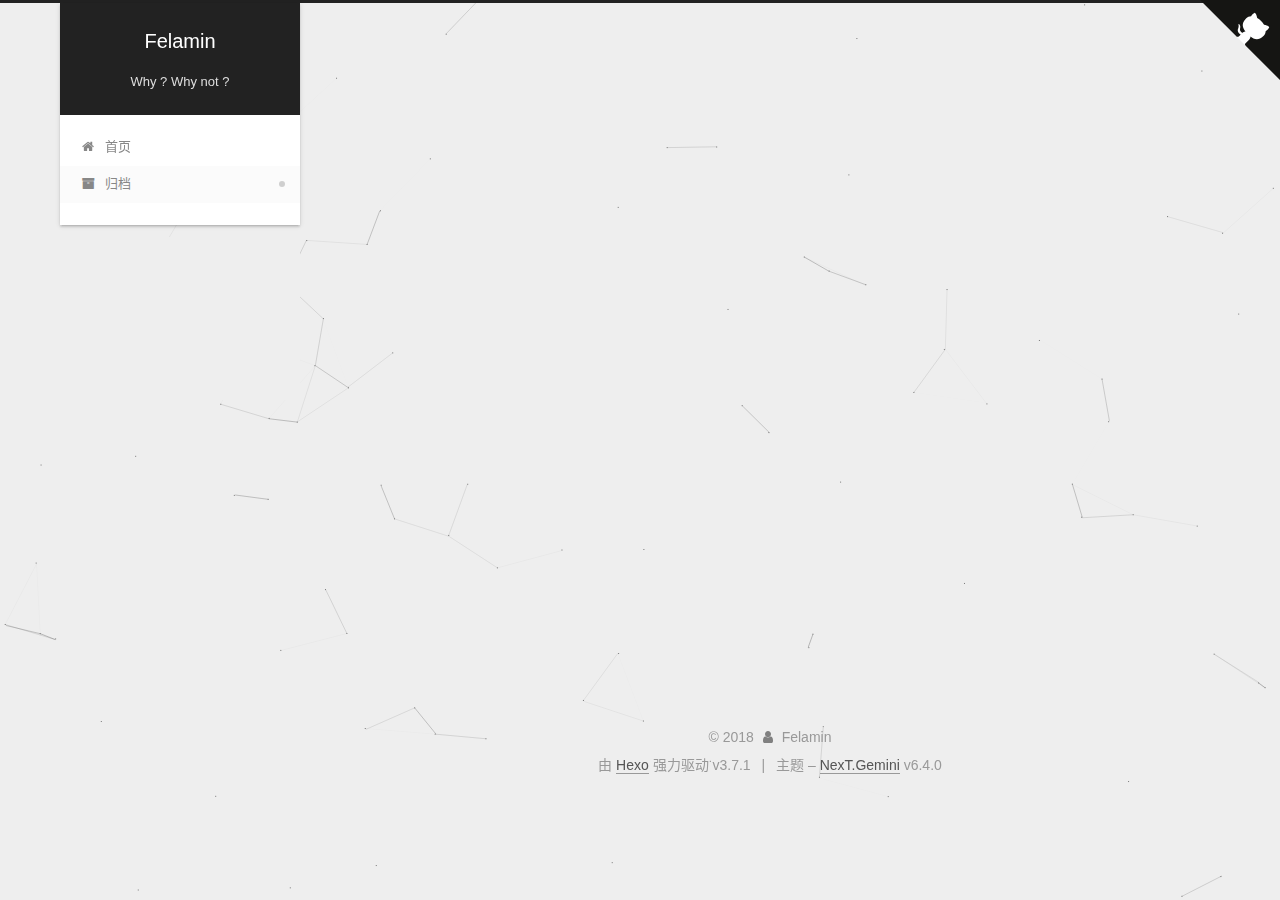
==== archives/index.html @ d0f96561 "Site updated: 2018-09-05 11:12:37" ====
<!DOCTYPE html>












  


<html class="theme-next gemini use-motion" lang="zh-CN">
<head>
  <meta charset="UTF-8"/>
<meta http-equiv="X-UA-Compatible" content="IE=edge" />
<meta name="viewport" content="width=device-width, initial-scale=1, maximum-scale=2"/>
<meta name="theme-color" content="#222">






  
  
    
    
  <script src="/lib/pace/pace.min.js?v=1.0.2"></script>
  <link href="/lib/pace/pace-theme-minimal.min.css?v=1.0.2" rel="stylesheet">







<meta http-equiv="Cache-Control" content="no-transform" />
<meta http-equiv="Cache-Control" content="no-siteapp" />






















<link href="/lib/font-awesome/css/font-awesome.min.css?v=4.6.2" rel="stylesheet" type="text/css" />

<link href="/css/main.css?v=6.4.0" rel="stylesheet" type="text/css" />


  <link rel="apple-touch-icon" sizes="180x180" href="/images/apple-touch-icon-next.png?v=6.4.0">


  <link rel="icon" type="image/png" sizes="32x32" href="/images/favicon.ico?v=6.4.0">


  <link rel="icon" type="image/png" sizes="16x16" href="/images/favicon.ico?v=6.4.0">


  <link rel="mask-icon" href="/images/logo.svg?v=6.4.0" color="#222">









<script type="text/javascript" id="hexo.configurations">
  var NexT = window.NexT || {};
  var CONFIG = {
    root: '/',
    scheme: 'Gemini',
    version: '6.4.0',
    sidebar: {"position":"left","display":"post","offset":12,"b2t":false,"scrollpercent":false,"onmobile":false},
    fancybox: false,
    fastclick: false,
    lazyload: false,
    tabs: true,
    motion: {"enable":true,"async":false,"transition":{"post_block":"fadeIn","post_header":"slideDownIn","post_body":"slideDownIn","coll_header":"slideLeftIn","sidebar":"slideUpIn"}},
    algolia: {
      applicationID: '',
      apiKey: '',
      indexName: '',
      hits: {"per_page":10},
      labels: {"input_placeholder":"Search for Posts","hits_empty":"We didn't find any results for the search: ${query}","hits_stats":"${hits} results found in ${time} ms"}
    }
  };
</script>


  




  <meta name="description" content="Just do all I could">
<meta name="keywords" content="felamin">
<meta property="og:type" content="website">
<meta property="og:title" content="Felamin">
<meta property="og:url" content="http://yoursite.com/archives/index.html">
<meta property="og:site_name" content="Felamin">
<meta property="og:description" content="Just do all I could">
<meta property="og:locale" content="zh-CN">
<meta name="twitter:card" content="summary">
<meta name="twitter:title" content="Felamin">
<meta name="twitter:description" content="Just do all I could">






  <link rel="canonical" href="http://yoursite.com/archives/"/>



<script type="text/javascript" id="page.configurations">
  CONFIG.page = {
    sidebar: "",
  };
</script>

  <title>归档 | Felamin</title>
  









  <noscript>
  <style type="text/css">
    .use-motion .motion-element,
    .use-motion .brand,
    .use-motion .menu-item,
    .sidebar-inner,
    .use-motion .post-block,
    .use-motion .pagination,
    .use-motion .comments,
    .use-motion .post-header,
    .use-motion .post-body,
    .use-motion .collection-title { opacity: initial; }

    .use-motion .logo,
    .use-motion .site-title,
    .use-motion .site-subtitle {
      opacity: initial;
      top: initial;
    }

    .use-motion {
      .logo-line-before i { left: initial; }
      .logo-line-after i { right: initial; }
    }
  </style>
</noscript>

</head>

<body itemscope itemtype="http://schema.org/WebPage" lang="zh-CN">

  
  
    
  

  <div class="container sidebar-position-left page-archive">
    <div class="headband"></div>
    <a href="https://github.com/DidoFitch" class="github-corner" aria-label="View source on Github"><svg width="80" height="80" viewBox="0 0 250 250" style="fill:#151513; color:#fff; position: absolute; top: 0; border: 0; right: 0;" aria-hidden="true"><path d="M0,0 L115,115 L130,115 L142,142 L250,250 L250,0 Z"></path><path d="M128.3,109.0 C113.8,99.7 119.0,89.6 119.0,89.6 C122.0,82.7 120.5,78.6 120.5,78.6 C119.2,72.0 123.4,76.3 123.4,76.3 C127.3,80.9 125.5,87.3 125.5,87.3 C122.9,97.6 130.6,101.9 134.4,103.2" fill="currentColor" style="transform-origin: 130px 106px;" class="octo-arm"></path><path d="M115.0,115.0 C114.9,115.1 118.7,116.5 119.8,115.4 L133.7,101.6 C136.9,99.2 139.9,98.4 142.2,98.6 C133.8,88.0 127.5,74.4 143.8,58.0 C148.5,53.4 154.0,51.2 159.7,51.0 C160.3,49.4 163.2,43.6 171.4,40.1 C171.4,40.1 176.1,42.5 178.8,56.2 C183.1,58.6 187.2,61.8 190.9,65.4 C194.5,69.0 197.7,73.2 200.1,77.6 C213.8,80.2 216.3,84.9 216.3,84.9 C212.7,93.1 206.9,96.0 205.4,96.6 C205.1,102.4 203.0,107.8 198.3,112.5 C181.9,128.9 168.3,122.5 157.7,114.1 C157.9,116.9 156.7,120.9 152.7,124.9 L141.0,136.5 C139.8,137.7 141.6,141.9 141.8,141.8 Z" fill="currentColor" class="octo-body"></path></svg></a><style>.github-corner:hover .octo-arm{animation:octocat-wave 560ms ease-in-out}@keyframes octocat-wave{0%,100%{transform:rotate(0)}20%,60%{transform:rotate(-25deg)}40%,80%{transform:rotate(10deg)}}@media (max-width:500px){.github-corner:hover .octo-arm{animation:none}.github-corner .octo-arm{animation:octocat-wave 560ms ease-in-out}}</style>
    <header id="header" class="header" itemscope itemtype="http://schema.org/WPHeader">
      <div class="header-inner"><div class="site-brand-wrapper">
  <div class="site-meta ">
    

    <div class="custom-logo-site-title">
      <a href="/" class="brand" rel="start">
        <span class="logo-line-before"><i></i></span>
        <span class="site-title">Felamin</span>
        <span class="logo-line-after"><i></i></span>
      </a>
    </div>
    
      
        <p class="site-subtitle">Why ? Why not ?</p>
      
    
  </div>

  <div class="site-nav-toggle">
    <button aria-label="切换导航栏">
      <span class="btn-bar"></span>
      <span class="btn-bar"></span>
      <span class="btn-bar"></span>
    </button>
  </div>
</div>



<nav class="site-nav">
  
    <ul id="menu" class="menu">
      
        
        
        
          
          <li class="menu-item menu-item-home">
    <a href="/" rel="section">
      <i class="menu-item-icon fa fa-fw fa-home"></i> <br />首页</a>
  </li>
        
        
        
          
          <li class="menu-item menu-item-archives menu-item-active">
    <a href="/archives/" rel="section">
      <i class="menu-item-icon fa fa-fw fa-archive"></i> <br />归档</a>
  </li>

      
      
    </ul>
  

  

  
</nav>



  



</div>
    </header>

    


    <main id="main" class="main">
      <div class="main-inner">
        <div class="content-wrap">
          
            

    
    
      
      
    
      
      
    
    

  


          
          <div id="content" class="content">
            

  
  
  
  <div class="post-block archive">
    <div id="posts" class="posts-collapse">
      <span class="archive-move-on"></span>

      
      <span class="archive-page-counter">
        
        
        
          
        
        嗯..! 目前共计 1 篇日志。 继续努力。
      </span>
      

      

        
        
        

        
          
          <div class="collection-title">
            <h1 class="archive-year" id="archive-year-2018">2018</h1>
          </div>
        
        

        

  <article class="post post-type-normal" itemscope itemtype="http://schema.org/Article">
    <header class="post-header">

      <h2 class="post-title">
        
            <a class="post-title-link" href="/2018/09/04/hello-world/" itemprop="url">
              
                <span itemprop="name">Why?Why Not?</span>
              
            </a>
        
      </h2>

      <div class="post-meta">
        <time class="post-time" itemprop="dateCreated"
              datetime="2018-09-04T11:45:00+08:00"
              content="2018-09-04" >
          09-04
        </time>
      </div>

    </header>
  </article>



      

    </div>
  </div>
  
  
  

  



          </div>
          

        </div>
        
          
  
  <div class="sidebar-toggle">
    <div class="sidebar-toggle-line-wrap">
      <span class="sidebar-toggle-line sidebar-toggle-line-first"></span>
      <span class="sidebar-toggle-line sidebar-toggle-line-middle"></span>
      <span class="sidebar-toggle-line sidebar-toggle-line-last"></span>
    </div>
  </div>

  <aside id="sidebar" class="sidebar">
    
    <div class="sidebar-inner">

      

      

      <section class="site-overview-wrap sidebar-panel sidebar-panel-active">
        <div class="site-overview">
          <div class="site-author motion-element" itemprop="author" itemscope itemtype="http://schema.org/Person">
            
              <p class="site-author-name" itemprop="name">Felamin</p>
              <p class="site-description motion-element" itemprop="description">Just do all I could</p>
          </div>

          
            <nav class="site-state motion-element">
              
                <div class="site-state-item site-state-posts">
                
                  <a href="/archives/">
                
                    <span class="site-state-item-count">1</span>
                    <span class="site-state-item-name">日志</span>
                  </a>
                </div>
              

              
                
                
                <div class="site-state-item site-state-categories">
                  
                    
                    
                      
                    
                    <span class="site-state-item-count">1</span>
                    <span class="site-state-item-name">分类</span>
                  
                </div>
              

              
                
                
                <div class="site-state-item site-state-tags">
                  
                    
                    
                      
                    
                      
                    
                    <span class="site-state-item-count">2</span>
                    <span class="site-state-item-name">标签</span>
                  
                </div>
              
            </nav>
          

          

          

          
          

          
          

          
            
          
          

        </div>
      </section>

      

      

    </div>
  </aside>


        
      </div>
      <canvas></canvas>
    </main>

    <footer id="footer" class="footer">
      <div class="footer-inner">
        <div class="copyright">&copy; <span itemprop="copyrightYear">2018</span>
  <span class="with-love" id="animate">
    <i class="fa fa-user"></i>
  </span>
  <span class="author" itemprop="copyrightHolder">Felamin</span>

  

  
</div>




  <div class="powered-by">由 <a class="theme-link" target="_blank" href="https://hexo.io">Hexo</a> 强力驱动 v3.7.1</div>



  <span class="post-meta-divider">|</span>



  <div class="theme-info">主题 – <a class="theme-link" target="_blank" href="https://theme-next.org">NexT.Gemini</a> v6.4.0</div>




        








        
      </div>
    </footer>

    
      <div class="back-to-top">
        <i class="fa fa-arrow-up"></i>
        
      </div>
    

    
	
    

    
  </div>

  

<script type="text/javascript">
  if (Object.prototype.toString.call(window.Promise) !== '[object Function]') {
    window.Promise = null;
  }
</script>














  













  
  
    <script type="text/javascript" src="/lib/jquery/index.js?v=2.1.3"></script>
  

  
  
    <script type="text/javascript" src="/lib/velocity/velocity.min.js?v=1.2.1"></script>
  

  
  
    <script type="text/javascript" src="/lib/velocity/velocity.ui.min.js?v=1.2.1"></script>
  

  
  
    <script type="text/javascript" src="/lib/canvas-nest/canvas-nest.min.js"></script>
  


  


  <script type="text/javascript" src="/js/src/utils.js?v=6.4.0"></script>

  <script type="text/javascript" src="/js/src/motion.js?v=6.4.0"></script>



  
  


  <script type="text/javascript" src="/js/src/affix.js?v=6.4.0"></script>

  <script type="text/javascript" src="/js/src/schemes/pisces.js?v=6.4.0"></script>



  

  


  <script type="text/javascript" src="/js/src/bootstrap.js?v=6.4.0"></script>



  



  










  





  

  

  

  

  
  

  

  

  

  

  

</body>
</html>
---- css/main.css ----
/* normalize.css v3.0.2 | MIT License | git.io/normalize */
html {
  font-family: sans-serif; /* 1 */
  -ms-text-size-adjust: 100%; /* 2 */
  -webkit-text-size-adjust: 100%; /* 2 */
}
body {
  margin: 0;
}
article,
aside,
details,
figcaption,
figure,
footer,
header,
hgroup,
main,
menu,
nav,
section,
summary {
  display: block;
}
audio,
canvas,
progress,
video {
  display: inline-block; /* 1 */
  vertical-align: baseline; /* 2 */
}
audio:not([controls]) {
  display: none;
  height: 0;
}
[hidden],
template {
  display: none;
}
a {
  background-color: transparent;
}
a:active,
a:hover {
  outline: 0;
}
abbr[title] {
  border-bottom: 1px dotted;
}
b,
strong {
  font-weight: bold;
}
dfn {
  font-style: italic;
}
h1 {
  font-size: 2em;
  margin: 0.67em 0;
}
mark {
  background: #ff0;
  color: #000;
}
small {
  font-size: 80%;
}
sub,
sup {
  font-size: 75%;
  line-height: 0;
  position: relative;
  vertical-align: baseline;
}
sup {
  top: -0.5em;
}
sub {
  bottom: -0.25em;
}
img {
  border: 0;
}
svg:not(:root) {
  overflow: hidden;
}
figure {
  margin: 1em 40px;
}
hr {
  -moz-box-sizing: content-box;
  box-sizing: content-box;
  height: 0;
}
pre {
  overflow: auto;
}
code,
kbd,
pre,
samp {
  font-family: monospace, monospace;
  font-size: 1em;
}
button,
input,
optgroup,
select,
textarea {
  color: inherit; /* 1 */
  font: inherit; /* 2 */
  margin: 0; /* 3 */
}
button {
  overflow: visible;
}
button,
select {
  text-transform: none;
}
button,
html input[type="button"],
input[type="reset"],
input[type="submit"] {
  -webkit-appearance: button; /* 2 */
  cursor: pointer; /* 3 */
}
button[disabled],
html input[disabled] {
  cursor: default;
}
button::-moz-focus-inner,
input::-moz-focus-inner {
  border: 0;
  padding: 0;
}
input {
  line-height: normal;
}
input[type="checkbox"],
input[type="radio"] {
  box-sizing: border-box; /* 1 */
  padding: 0; /* 2 */
}
input[type="number"]::-webkit-inner-spin-button,
input[type="number"]::-webkit-outer-spin-button {
  height: auto;
}
input[type="search"] {
  -webkit-appearance: textfield; /* 1 */
  -moz-box-sizing: content-box;
  -webkit-box-sizing: content-box; /* 2 */
  box-sizing: content-box;
}
input[type="search"]::-webkit-search-cancel-button,
input[type="search"]::-webkit-search-decoration {
  -webkit-appearance: none;
}
fieldset {
  border: 1px solid #c0c0c0;
  margin: 0 2px;
  padding: 0.35em 0.625em 0.75em;
}
legend {
  border: 0; /* 1 */
  padding: 0; /* 2 */
}
textarea {
  overflow: auto;
}
optgroup {
  font-weight: bold;
}
table {
  border-collapse: collapse;
  border-spacing: 0;
}
td,
th {
  padding: 0;
}
::selection {
  background: #262a30;
  color: #fff;
}
body {
  position: relative;
  font-family: 'Lato', "PingFang SC", "Microsoft YaHei", sans-serif;
  font-size: 14px;
  line-height: 2;
  color: #555;
  background: #eee;
}
@media (max-width: 767px) {
  body {
    padding-right: 0 !important;
  }
}
@media (min-width: 768px) and (max-width: 991px) {
  body {
    padding-right: 0 !important;
  }
}
@media (min-width: 1200px) {
  body {
    font-size: 16px;
  }
}
h1,
h2,
h3,
h4,
h5,
h6 {
  margin: 0;
  padding: 0;
  font-weight: bold;
  line-height: 1.5;
  font-family: 'Lato', "PingFang SC", "Microsoft YaHei", sans-serif;
}
h1,
h2,
h3,
h4,
h5,
h6 {
  margin: 20px 0 15px;
}
h1 {
  font-size: 22px;
}
@media (max-width: 767px) {
  h1 {
    font-size: 18px;
  }
}
h2 {
  font-size: 20px;
}
@media (max-width: 767px) {
  h2 {
    font-size: 16px;
  }
}
h3 {
  font-size: 18px;
}
@media (max-width: 767px) {
  h3 {
    font-size: 14px;
  }
}
h4 {
  font-size: 16px;
}
@media (max-width: 767px) {
  h4 {
    font-size: 12px;
  }
}
h5 {
  font-size: 14px;
}
@media (max-width: 767px) {
  h5 {
    font-size: 10px;
  }
}
h6 {
  font-size: 12px;
}
@media (max-width: 767px) {
  h6 {
    font-size: 8px;
  }
}
p {
  margin: 0 0 20px 0;
}
a {
  color: #555;
  text-decoration: none;
  outline: none;
  border-bottom: 1px solid #999;
  word-wrap: break-word;
}
a:hover {
  color: #222;
  border-bottom-color: #222;
}
blockquote {
  margin: 0;
  padding: 0;
}
img {
  display: block;
  margin: auto;
  max-width: 100%;
  height: auto;
}
hr {
  margin: 40px 0;
  height: 3px;
  border: none;
  background-color: #ddd;
  background-image: repeating-linear-gradient(-45deg, #fff, #fff 4px, transparent 4px, transparent 8px);
}
blockquote {
  padding: 0 15px;
  color: #666;
  border-left: 4px solid #ddd;
}
blockquote cite::before {
  content: "-";
  padding: 0 5px;
}
dt {
  font-weight: 700;
}
dd {
  margin: 0;
  padding: 0;
}
kbd {
  border: 1px solid #ccc;
  border-radius: 0.2em;
  box-shadow: 0.1em 0.1em 0.2em rgba(0,0,0,0.1);
  background-color: #f9f9f9;
  font-family: inherit;
  background-image: -webkit-linear-gradient(top, #eee, #fff, #eee);
  padding: 0.1em 0.3em;
  white-space: nowrap;
}
.text-left {
  text-align: left;
}
.text-center {
  text-align: center;
}
.text-right {
  text-align: right;
}
.text-justify {
  text-align: justify;
}
.text-nowrap {
  white-space: nowrap;
}
.text-lowercase {
  text-transform: lowercase;
}
.text-uppercase {
  text-transform: uppercase;
}
.text-capitalize {
  text-transform: capitalize;
}
.center-block {
  display: block;
  margin-left: auto;
  margin-right: auto;
}
.clearfix:before,
.clearfix:after {
  content: " ";
  display: table;
}
.clearfix:after {
  clear: both;
}
.pullquote {
  width: 45%;
}
.pullquote.left {
  float: left;
  margin-left: 5px;
  margin-right: 10px;
}
.pullquote.right {
  float: right;
  margin-left: 10px;
  margin-right: 5px;
}
.affix.affix.affix {
  position: fixed;
}
.translation {
  margin-top: -20px;
  font-size: 14px;
  color: #999;
}
.scrollbar-measure {
  width: 100px;
  height: 100px;
  overflow: scroll;
  position: absolute;
  top: -9999px;
}
.use-motion .motion-element {
  opacity: 0;
}
table {
  margin: 20px 0;
  width: 100%;
  border-collapse: collapse;
  border-spacing: 0;
  border: 1px solid #ddd;
  font-size: 14px;
  word-wrap: break-all;
}
table>tbody>tr:nth-of-type(odd) {
  background-color: #f9f9f9;
}
table>tbody>tr:hover {
  background-color: #f5f5f5;
}
caption,
th,
td {
  padding: 8px;
  text-align: left;
  vertical-align: middle;
  font-weight: normal;
}
th,
td {
  border-bottom: 3px solid #ddd;
  border-right: 1px solid #eee;
}
th {
  padding-bottom: 10px;
  font-weight: 700;
}
td {
  border-bottom-width: 1px;
}
html,
body {
  height: 100%;
}
.container {
  position: relative;
  min-height: 100%;
}
.header-inner {
  margin: 0 auto;
  padding: 100px 0 70px;
  width: calc(100% - 20px);
}
@media (min-width: 1200px) {
  .container .header-inner {
    width: 1160px;
  }
}
@media (min-width: 1600px) {
  .container .header-inner {
    width: 73%;
  }
}
.main {
  padding-bottom: 150px;
}
.main-inner {
  margin: 0 auto;
  width: calc(100% - 20px);
}
@media (min-width: 1200px) {
  .container .main-inner {
    width: 1160px;
  }
}
@media (min-width: 1600px) {
  .container .main-inner {
    width: 73%;
  }
}
.footer {
  position: absolute;
  left: 0;
  bottom: 0;
  width: 100%;
  min-height: 50px;
}
.footer-inner {
  box-sizing: border-box;
  margin: 20px auto;
  width: calc(100% - 20px);
}
@media (min-width: 1200px) {
  .container .footer-inner {
    width: 1160px;
  }
}
@media (min-width: 1600px) {
  .container .footer-inner {
    width: 73%;
  }
}
pre,
.highlight {
  overflow: auto;
  margin: 20px 0;
  padding: 0;
  font-size: 14px;
  color: #4d4d4c;
  background: #f7f7f7;
  line-height: 1.6;
}
pre,
code {
  font-family: consolas, Menlo, "PingFang SC", "Microsoft YaHei", monospace;
}
code {
  padding: 2px 4px;
  word-wrap: break-word;
  color: #555;
  background: #eee;
  border-radius: 3px;
  font-size: 14px;
}
pre {
  padding: 10px;
}
pre code {
  padding: 0;
  color: #4d4d4c;
  background: none;
  text-shadow: none;
}
.highlight {
  border-radius: 1px;
}
.highlight pre {
  border: none;
  margin: 0;
  padding: 10px 0;
}
.highlight table {
  margin: 0;
  width: auto;
  border: none;
}
.highlight td {
  border: none;
  padding: 0;
}
.highlight figcaption {
  font-size: 1em;
  color: #4d4d4c;
  line-height: 1em;
  margin-bottom: 1em;
  margin: 0em;
  padding: 0.5em;
  background: #eee;
  border-bottom: 1px solid #e9e9e9;
}
.highlight figcaption:before,
.highlight figcaption:after {
  content: " ";
  display: table;
}
.highlight figcaption:after {
  clear: both;
}
.highlight figcaption a {
  float: right;
  color: #4d4d4c;
}
.highlight figcaption a:hover {
  border-bottom-color: #4d4d4c;
}
.highlight .gutter pre {
  padding-left: 10px;
  padding-right: 10px;
  color: #869194;
  text-align: right;
  background-color: #eff2f3;
}
.highlight .code pre {
  width: 100%;
  padding-left: 10px;
  padding-right: 10px;
  background-color: #f7f7f7;
}
.highlight .line {
  height: 20px;
}
.gutter {
  -webkit-user-select: none;
  -moz-user-select: none;
  -ms-user-select: none;
  user-select: none;
}
.gist table {
  width: auto;
}
.gist table td {
  border: none;
}
pre .deletion {
  background: #fdd;
}
pre .addition {
  background: #dfd;
}
pre .meta {
  color: #8959a8;
}
pre .comment {
  color: #8e908c;
}
pre .variable,
pre .attribute,
pre .tag,
pre .regexp,
pre .ruby .constant,
pre .xml .tag .title,
pre .xml .pi,
pre .xml .doctype,
pre .html .doctype,
pre .css .id,
pre .css .class,
pre .css .pseudo {
  color: #c82829;
}
pre .number,
pre .preprocessor,
pre .built_in,
pre .literal,
pre .params,
pre .constant,
pre .command {
  color: #f5871f;
}
pre .ruby .class .title,
pre .css .rules .attribute,
pre .string,
pre .value,
pre .inheritance,
pre .header,
pre .ruby .symbol,
pre .xml .cdata,
pre .special,
pre .number,
pre .formula {
  color: #718c00;
}
pre .title,
pre .css .hexcolor {
  color: #3e999f;
}
pre .function,
pre .python .decorator,
pre .python .title,
pre .ruby .function .title,
pre .ruby .title .keyword,
pre .perl .sub,
pre .javascript .title,
pre .coffeescript .title {
  color: #4271ae;
}
pre .keyword,
pre .javascript .function {
  color: #8959a8;
}
.posts-expand .post-body img.full-image {
  border: none;
}
.blockquote-center,
.page-home .post-type-quote blockquote,
.page-post-detail .post-type-quote blockquote {
  position: relative;
  margin: 40px 0;
  padding: 0;
  border-left: none;
  text-align: center;
}
.blockquote-center::before,
.page-home .post-type-quote blockquote::before,
.page-post-detail .post-type-quote blockquote::before,
.blockquote-center::after,
.page-home .post-type-quote blockquote::after,
.page-post-detail .post-type-quote blockquote::after {
  position: absolute;
  content: ' ';
  display: block;
  width: 100%;
  height: 24px;
  opacity: 0.2;
  background-repeat: no-repeat;
  background-position: 0 -6px;
  background-size: 22px 22px;
}
.blockquote-center::before,
.page-home .post-type-quote blockquote::before,
.page-post-detail .post-type-quote blockquote::before {
  top: -20px;
  background-image: url("../images/quote-l.svg");
  border-top: 1px solid #ccc;
}
.blockquote-center::after,
.page-home .post-type-quote blockquote::after,
.page-post-detail .post-type-quote blockquote::after {
  bottom: -20px;
  background-image: url("../images/quote-r.svg");
  border-bottom: 1px solid #ccc;
  background-position: 100% 8px;
}
.blockquote-center p,
.page-home .post-type-quote blockquote p,
.page-post-detail .post-type-quote blockquote p,
.blockquote-center div,
.page-home .post-type-quote blockquote div,
.page-post-detail .post-type-quote blockquote div {
  text-align: center;
}
.post .post-body .group-picture img {
  box-sizing: border-box;
  padding: 0 3px;
  border: none;
}
.post .group-picture-row {
  overflow: hidden;
  margin-top: 6px;
}
.post .group-picture-row:first-child {
  margin-top: 0;
}
.post .group-picture-column {
  float: left;
}
.page-post-detail .post-body .group-picture-column {
  float: none;
  margin-top: 10px;
  width: auto !important;
}
.page-post-detail .post-body .group-picture-column img {
  margin: 0 auto;
}
.page-archive .group-picture-container {
  overflow: hidden;
}
.page-archive .group-picture-row {
  float: left;
}
.page-archive .group-picture-row:first-child {
  margin-top: 6px;
}
.page-archive .group-picture-column {
  max-width: 150px;
  max-height: 150px;
}
.post-body .note {
  position: relative;
  padding: 15px;
  margin-bottom: 20px;
  border: 1px solid #eee;
  border-left-width: 5px;
  border-radius: 3px;
}
.post-body .note h2,
.post-body .note h3,
.post-body .note h4,
.post-body .note h5,
.post-body .note h6 {
  margin-top: 0;
  margin-bottom: 0;
  border-bottom: initial;
  padding-top: 0 !important;
}
.post-body .note p:first-child,
.post-body .note ul:first-child,
.post-body .note ol:first-child,
.post-body .note table:first-child,
.post-body .note pre:first-child,
.post-body .note blockquote:first-child {
  margin-top: 0;
}
.post-body .note p:last-child,
.post-body .note ul:last-child,
.post-body .note ol:last-child,
.post-body .note table:last-child,
.post-body .note pre:last-child,
.post-body .note blockquote:last-child {
  margin-bottom: 0;
}
.post-body .note.default {
  border-left-color: #777;
}
.post-body .note.default h2,
.post-body .note.default h3,
.post-body .note.default h4,
.post-body .note.default h5,
.post-body .note.default h6 {
  color: #777;
}
.post-body .note.primary {
  border-left-color: #6f42c1;
}
.post-body .note.primary h2,
.post-body .note.primary h3,
.post-body .note.primary h4,
.post-body .note.primary h5,
.post-body .note.primary h6 {
  color: #6f42c1;
}
.post-body .note.info {
  border-left-color: #428bca;
}
.post-body .note.info h2,
.post-body .note.info h3,
.post-body .note.info h4,
.post-body .note.info h5,
.post-body .note.info h6 {
  color: #428bca;
}
.post-body .note.success {
  border-left-color: #5cb85c;
}
.post-body .note.success h2,
.post-body .note.success h3,
.post-body .note.success h4,
.post-body .note.success h5,
.post-body .note.success h6 {
  color: #5cb85c;
}
.post-body .note.warning {
  border-left-color: #f0ad4e;
}
.post-body .note.warning h2,
.post-body .note.warning h3,
.post-body .note.warning h4,
.post-body .note.warning h5,
.post-body .note.warning h6 {
  color: #f0ad4e;
}
.post-body .note.danger {
  border-left-color: #d9534f;
}
.post-body .note.danger h2,
.post-body .note.danger h3,
.post-body .note.danger h4,
.post-body .note.danger h5,
.post-body .note.danger h6 {
  color: #d9534f;
}
.post-body .label {
  display: inline;
  padding: 0 2px;
  white-space: nowrap;
}
.post-body .label.default {
  background-color: #f0f0f0;
}
.post-body .label.primary {
  background-color: #efe6f7;
}
.post-body .label.info {
  background-color: #e5f2f8;
}
.post-body .label.success {
  background-color: #e7f4e9;
}
.post-body .label.warning {
  background-color: #fcf6e1;
}
.post-body .label.danger {
  background-color: #fae8eb;
}
.post-body .tabs {
  position: relative;
  display: block;
  margin-bottom: 20px;
  padding-top: 10px;
}
.post-body .tabs ul.nav-tabs {
  margin: 0;
  padding: 0;
  display: flex;
  margin-bottom: -1px;
}
@media (max-width: 413px) {
  .post-body .tabs ul.nav-tabs {
    display: block;
    margin-bottom: 5px;
  }
}
.post-body .tabs ul.nav-tabs li.tab {
  list-style-type: none !important;
  margin: 0 0.25em 0 0;
  border-top: 3px solid transparent;
  border-left: 1px solid transparent;
  border-right: 1px solid transparent;
}
@media (max-width: 413px) {
  .post-body .tabs ul.nav-tabs li.tab {
    margin: initial;
    border-top: 1px solid transparent;
    border-left: 3px solid transparent;
    border-right: 1px solid transparent;
    border-bottom: 1px solid transparent;
  }
}
.post-body .tabs ul.nav-tabs li.tab a {
  outline: 0;
  border-bottom: initial;
  display: block;
  line-height: 1.8em;
  padding: 0.25em 0.75em;
  transition-duration: 0.2s;
  transition-timing-function: ease-out;
  transition-delay: 0s;
}
.post-body .tabs ul.nav-tabs li.tab a i {
  width: 1.285714285714286em;
}
.post-body .tabs ul.nav-tabs li.tab.active {
  border-top: 3px solid #fc6423;
  border-left: 1px solid #ddd;
  border-right: 1px solid #ddd;
  background-color: #fff;
}
@media (max-width: 413px) {
  .post-body .tabs ul.nav-tabs li.tab.active {
    border-top: 1px solid #ddd;
    border-left: 3px solid #fc6423;
    border-right: 1px solid #ddd;
    border-bottom: 1px solid #ddd;
  }
}
.post-body .tabs ul.nav-tabs li.tab.active a {
  cursor: default;
  color: #555;
}
.post-body .tabs .tab-content {
  background-color: #fff;
}
.post-body .tabs .tab-content .tab-pane {
  border: 1px solid #ddd;
  padding: 20px 20px 0 20px;
}
.post-body .tabs .tab-content .tab-pane:not(.active) {
  display: none !important;
}
.post-body .tabs .tab-content .tab-pane.active {
  display: block !important;
}
.btn {
  display: inline-block;
  padding: 0 20px;
  font-size: 14px;
  color: #555;
  background: #fff;
  border: 2px solid #555;
  text-decoration: none;
  border-radius: 2px;
  transition-property: background-color;
  transition-duration: 0.2s;
  transition-timing-function: ease-in-out;
  transition-delay: 0s;
  line-height: 2;
}
.btn:hover {
  border-color: #222;
  color: #fff;
  background: #222;
}
.btn +.btn {
  margin: 0 0 8px 8px;
}
.btn .fa-fw {
  width: 1.285714285714286em;
  text-align: left;
}
.btn-bar {
  display: block;
  width: 22px;
  height: 2px;
  background: #555;
  border-radius: 1px;
}
.btn-bar+.btn-bar {
  margin-top: 4px;
}
.pagination {
  margin: 120px 0 40px;
  text-align: center;
  border-top: 1px solid #eee;
}
.page-number-basic,
.pagination .prev,
.pagination .next,
.pagination .page-number,
.pagination .space {
  display: inline-block;
  position: relative;
  top: -1px;
  margin: 0 10px;
  padding: 0 11px;
}
@media (max-width: 767px) {
  .page-number-basic,
  .pagination .prev,
  .pagination .next,
  .pagination .page-number,
  .pagination .space {
    margin: 0 5px;
  }
}
.pagination .prev,
.pagination .next,
.pagination .page-number {
  border-bottom: 0;
  border-top: 1px solid #eee;
  transition-property: border-color;
  transition-duration: 0.2s;
  transition-timing-function: ease-in-out;
  transition-delay: 0s;
}
.pagination .prev:hover,
.pagination .next:hover,
.pagination .page-number:hover {
  border-top-color: #222;
}
.pagination .space {
  padding: 0;
  margin: 0;
}
.pagination .prev {
  margin-left: 0;
}
.pagination .next {
  margin-right: 0;
}
.pagination .page-number.current {
  color: #fff;
  background: #ccc;
  border-top-color: #ccc;
}
@media (max-width: 767px) {
  .pagination {
    border-top: none;
  }
  .pagination .prev,
  .pagination .next,
  .pagination .page-number {
    margin-bottom: 10px;
    border-top: 0;
    border-bottom: 1px solid #eee;
    padding: 0 10px;
  }
  .pagination .prev:hover,
  .pagination .next:hover,
  .pagination .page-number:hover {
    border-bottom-color: #222;
  }
}
.comments {
  margin: 60px 20px 0;
}
.tag-cloud {
  text-align: center;
}
.tag-cloud a {
  display: inline-block;
  margin: 10px;
}
.back-to-top {
  box-sizing: border-box;
  position: fixed;
  bottom: -100px;
  right: 30px;
  z-index: 1050;
  padding: 0 6px;
  width: 24px;
  background: #222;
  font-size: 12px;
  opacity: 0.6;
  color: #fff;
  cursor: pointer;
  text-align: center;
  -webkit-transform: translateZ(0);
  transition-property: bottom;
  transition-duration: 0.2s;
  transition-timing-function: ease-in-out;
  transition-delay: 0s;
}
@media (min-width: 768px) and (max-width: 991px) {
  .back-to-top {
    display: none !important;
  }
}
@media (max-width: 767px) {
  .back-to-top {
    display: none !important;
  }
}
.back-to-top.back-to-top-on {
  bottom: 30px;
}
.header {
  background: transparent;
}
.header-inner {
  position: relative;
}
.headband {
  height: 3px;
  background: #222;
}
.site-meta {
  margin: 0;
  text-align: center;
}
@media (max-width: 767px) {
  .site-meta {
    text-align: center;
  }
}
.brand {
  position: relative;
  display: inline-block;
  padding: 0 40px;
  color: #fff;
  background: #222;
  border-bottom: none;
}
.brand:hover {
  color: #fff;
}
.logo {
  display: inline-block;
  margin-right: 5px;
  line-height: 36px;
  vertical-align: top;
}
.site-title {
  display: inline-block;
  vertical-align: top;
  line-height: 36px;
  font-size: 20px;
  font-weight: normal;
  font-family: 'Lato', "PingFang SC", "Microsoft YaHei", sans-serif;
}
.site-subtitle {
  margin-top: 10px;
  font-size: 13px;
  color: #ddd;
}
.use-motion .brand {
  opacity: 0;
}
.use-motion .logo,
.use-motion .site-title,
.use-motion .site-subtitle {
  opacity: 0;
  position: relative;
  top: -10px;
}
.site-nav-toggle {
  display: none;
  position: absolute;
  top: 10px;
  left: 10px;
}
@media (max-width: 767px) {
  .site-nav-toggle {
    display: block;
  }
}
.site-nav-toggle button {
  margin-top: 2px;
  padding: 9px 10px;
  background: transparent;
  border: none;
}
@media (max-width: 767px) {
  .site-nav {
    display: none;
    margin: 0 -10px;
    padding: 0 10px;
    clear: both;
    border-top: 1px solid #ddd;
  }
}
@media (min-width: 768px) and (max-width: 991px) {
  .site-nav {
    display: block !important;
  }
}
@media (min-width: 992px) {
  .site-nav {
    display: block !important;
  }
}
.menu {
  margin-top: 20px;
  padding-left: 0;
  text-align: center;
}
.menu .menu-item {
  display: inline-block;
  margin: 0 10px;
  list-style: none;
}
@media screen and (max-width: 767px) {
  .menu .menu-item {
    margin-top: 10px;
  }
}
.menu .menu-item a {
  display: block;
  font-size: 13px;
  line-height: inherit;
  border-bottom: 1px solid transparent;
  transition-property: border-color;
  transition-duration: 0.2s;
  transition-timing-function: ease-in-out;
  transition-delay: 0s;
}
.menu .menu-item a:hover,
.menu-item-active a {
  border-bottom-color: #222;
}
.menu .menu-item .fa {
  margin-right: 5px;
}
.use-motion .menu-item {
  opacity: 0;
}
.post-body {
  font-family: 'Lato', "PingFang SC", "Microsoft YaHei", sans-serif;
}
@media (max-width: 767px) {
  .post-body {
    word-break: break-word;
  }
}
.post-body .fancybox img {
  display: block !important;
  margin: 0 auto;
  cursor: pointer;
  cursor: zoom-in;
  cursor: -webkit-zoom-in;
}
.post-body .image-caption,
.post-body .figure .caption {
  margin: -20px auto 15px;
  text-align: center;
  font-size: 14px;
  color: #999;
  font-weight: bold;
  line-height: 1;
}
.post-sticky-flag {
  display: inline-block;
  font-size: 16px;
  -ms-transform: rotate(30deg);
  -webkit-transform: rotate(30deg);
  -moz-transform: rotate(30deg);
  -ms-transform: rotate(30deg);
  -o-transform: rotate(30deg);
  transform: rotate(30deg);
}
.use-motion .post-block,
.use-motion .pagination,
.use-motion .comments {
  opacity: 0;
}
.use-motion .post-header {
  opacity: 0;
}
.use-motion .post-body {
  opacity: 0;
}
.use-motion .collection-title {
  opacity: 0;
}
.posts-expand {
  padding-top: 40px;
}
@media (max-width: 767px) {
  .posts-expand {
    margin: 0 20px;
  }
  .post-body pre .gutter pre {
    padding-right: 10px;
  }
  .post-body .highlight {
    margin-left: 0px;
    margin-right: 0px;
    padding: 0;
  }
  .post-body .highlight .gutter pre {
    padding-right: 10px;
  }
}
@media (min-width: 992px) {
  .posts-expand .post-body {
    text-align: justify;
  }
}
.posts-expand .post-body h2,
.posts-expand .post-body h3,
.posts-expand .post-body h4,
.posts-expand .post-body h5,
.posts-expand .post-body h6 {
  padding-top: 10px;
}
.posts-expand .post-body h2 .header-anchor,
.posts-expand .post-body h3 .header-anchor,
.posts-expand .post-body h4 .header-anchor,
.posts-expand .post-body h5 .header-anchor,
.posts-expand .post-body h6 .header-anchor {
  float: right;
  margin-left: 10px;
  color: #ccc;
  border-bottom-style: none;
  visibility: hidden;
}
.posts-expand .post-body h2 .header-anchor:hover,
.posts-expand .post-body h3 .header-anchor:hover,
.posts-expand .post-body h4 .header-anchor:hover,
.posts-expand .post-body h5 .header-anchor:hover,
.posts-expand .post-body h6 .header-anchor:hover {
  color: inherit;
}
.posts-expand .post-body h2:hover .header-anchor,
.posts-expand .post-body h3:hover .header-anchor,
.posts-expand .post-body h4:hover .header-anchor,
.posts-expand .post-body h5:hover .header-anchor,
.posts-expand .post-body h6:hover .header-anchor {
  visibility: visible;
}
.posts-expand .post-body ul li {
  list-style: circle;
}
.posts-expand .post-body img {
  box-sizing: border-box;
  margin: auto;
  padding: 3px;
  border: 1px solid #ddd;
}
.posts-expand .post-body .fancybox img {
  margin: 0 auto 25px;
}
.posts-expand .post-body img {
  margin: 0 auto 25px;
}
@media (max-width: 767px) {
  .posts-collapse {
    margin: 0 20px;
  }
  .posts-collapse .post-title,
  .posts-collapse .post-meta {
    display: block;
    width: auto;
    text-align: left;
  }
}
.posts-collapse {
  position: relative;
  z-index: 1010;
  margin-left: 55px;
}
.posts-collapse::after {
  content: " ";
  position: absolute;
  top: 20px;
  left: 0;
  margin-left: -2px;
  width: 4px;
  height: 100%;
  background: #f5f5f5;
  z-index: -1;
}
@media (max-width: 767px) {
  .posts-collapse {
    margin: 0 20px;
  }
}
.posts-collapse .collection-title {
  position: relative;
  margin: 60px 0;
}
.posts-collapse .collection-title h1,
.posts-collapse .collection-title h2 {
  margin-left: 20px;
}
.posts-collapse .collection-title small {
  color: #bbb;
  margin-left: 5px;
}
.posts-collapse .collection-title::before {
  content: " ";
  position: absolute;
  left: 0;
  top: 50%;
  margin-left: -4px;
  margin-top: -4px;
  width: 8px;
  height: 8px;
  background: #bbb;
  border-radius: 50%;
}
.posts-collapse .post {
  margin: 30px 0;
}
.posts-collapse .post-header {
  position: relative;
  transition-duration: 0.2s;
  transition-timing-function: ease-in-out;
  transition-delay: 0s;
  transition-property: border;
  border-bottom: 1px dashed #ccc;
}
.posts-collapse .post-header::before {
  content: " ";
  position: absolute;
  left: 0;
  top: 12px;
  width: 6px;
  height: 6px;
  margin-left: -4px;
  background: #bbb;
  border-radius: 50%;
  border: 1px solid #fff;
  transition-duration: 0.2s;
  transition-timing-function: ease-in-out;
  transition-delay: 0s;
  transition-property: background;
}
.posts-collapse .post-header:hover {
  border-bottom-color: #666;
}
.posts-collapse .post-header:hover::before {
  background: #222;
}
.posts-collapse .post-meta {
  position: absolute;
  font-size: 12px;
  left: 20px;
  top: 5px;
}
.posts-collapse .post-comments-count {
  display: none;
}
.posts-collapse .post-title {
  margin-left: 60px;
  font-size: 16px;
  font-weight: normal;
  line-height: inherit;
}
.posts-collapse .post-title::after {
  margin-left: 3px;
  opacity: 0.6;
}
.posts-collapse .post-title a {
  color: #666;
  border-bottom: none;
}
.page-home .post-type-quote .post-header,
.page-post-detail .post-type-quote .post-header,
.page-home .post-type-quote .post-tags,
.page-post-detail .post-type-quote .post-tags {
  display: none;
}
.posts-expand .post-title {
  text-align: center;
  word-break: break-word;
  font-weight: 400;
}
.posts-expand .post-title-link {
  display: inline-block;
  position: relative;
  color: #555;
  border-bottom: none;
  line-height: 1.2;
  vertical-align: top;
}
.posts-expand .post-title-link::before {
  content: "";
  position: absolute;
  width: 100%;
  height: 2px;
  bottom: 0;
  left: 0;
  background-color: #000;
  visibility: hidden;
  -webkit-transform: scaleX(0);
  -moz-transform: scaleX(0);
  -ms-transform: scaleX(0);
  -o-transform: scaleX(0);
  transform: scaleX(0);
  transition-duration: 0.2s;
  transition-timing-function: ease-in-out;
  transition-delay: 0s;
}
.posts-expand .post-title-link:hover::before {
  visibility: visible;
  -webkit-transform: scaleX(1);
  -moz-transform: scaleX(1);
  -ms-transform: scaleX(1);
  -o-transform: scaleX(1);
  transform: scaleX(1);
}
.posts-expand .post-title-link .fa {
  font-size: 16px;
}
.posts-expand .post-meta {
  margin: 3px 0 60px 0;
  color: #999;
  font-family: 'Lato', "PingFang SC", "Microsoft YaHei", sans-serif;
  font-size: 12px;
  text-align: center;
}
.posts-expand .post-meta .post-category-list {
  display: inline-block;
  margin: 0;
  padding: 3px;
}
.posts-expand .post-meta .post-category-list-link {
  color: #999;
}
.posts-expand .post-meta .post-description {
  font-size: 14px;
  margin-top: 2px;
}
.posts-expand .post-meta time {
  border-bottom: 1px dashed #999;
  cursor: help;
}
.post-meta-divider {
  margin: 0 0.5em;
}
.post-meta-item-icon {
  margin-right: 3px;
}
@media (min-width: 768px) and (max-width: 991px) {
  .post-meta-item-icon {
    display: inline-block;
  }
}
@media (max-width: 767px) {
  .post-meta-item-icon {
    display: inline-block;
  }
}
@media (min-width: 768px) and (max-width: 991px) {
  .post-meta-item-text {
    display: none;
  }
}
@media (max-width: 767px) {
  .post-meta-item-text {
    display: none;
  }
}
.post-button {
  margin-top: 40px;
}
.posts-expand .post-tags {
  margin-top: 40px;
  text-align: center;
}
.posts-expand .post-tags a {
  display: inline-block;
  margin-right: 10px;
  font-size: 13px;
}
.post-nav {
  display: table;
  margin-top: 15px;
  width: 100%;
  border-top: 1px solid #eee;
}
.post-nav-divider {
  display: table-cell;
  width: 10%;
}
.post-nav-item {
  display: table-cell;
  padding: 10px 0 0 0;
  width: 45%;
  vertical-align: top;
}
.post-nav-item a {
  position: relative;
  display: block;
  line-height: 25px;
  font-size: 14px;
  color: #555;
  border-bottom: none;
}
.post-nav-item a:hover {
  color: #222;
  border-bottom: none;
}
.post-nav-item a:active {
  top: 2px;
}
.post-nav-item .fa {
  position: absolute;
  top: 8px;
  left: 0;
  font-size: 12px;
}
.post-nav-next a {
  padding-left: 15px;
}
.post-nav-prev {
  text-align: right;
}
.post-nav-prev a {
  padding-right: 15px;
}
.post-nav-prev .fa {
  right: 0;
  left: auto;
}
.posts-expand .post-eof {
  display: block;
  margin: 80px auto 60px;
  width: 8%;
  height: 1px;
  background: #ccc;
  text-align: center;
}
.post:last-child .post-eof.post-eof.post-eof {
  display: none;
}
.post-gallery {
  display: table;
  table-layout: fixed;
  width: 100%;
  border-collapse: separate;
}
.post-gallery-row {
  display: table-row;
}
.post-gallery .post-gallery-img {
  display: table-cell;
  text-align: center;
  vertical-align: middle;
  border: none;
}
.post-gallery .post-gallery-img img {
  max-width: 100%;
  max-height: 100%;
  border: none;
}
.fancybox-close,
.fancybox-close:hover {
  border: none;
}
.rtl.post-body p,
.rtl.post-body a,
.rtl.post-body h1,
.rtl.post-body h2,
.rtl.post-body h3,
.rtl.post-body h4,
.rtl.post-body h5,
.rtl.post-body h6,
.rtl.post-body li,
.rtl.post-body ul,
.rtl.post-body ol {
  direction: rtl;
  font-family: UKIJ Ekran;
}
.rtl.post-title {
  font-family: UKIJ Ekran;
}
.sidebar {
  position: fixed;
  right: 0;
  top: 0;
  bottom: 0;
  width: 0;
  z-index: 1040;
  box-shadow: inset 0 2px 6px #000;
  background: #222;
  -webkit-transform: translateZ(0);
}
.sidebar a,
.sidebar .exturl {
  color: #999;
  border-bottom-color: #555;
}
.sidebar a:hover,
.sidebar .exturl:hover {
  color: #eee;
}
@media (min-width: 768px) and (max-width: 991px) {
  .sidebar {
    display: none !important;
  }
}
@media (max-width: 767px) {
  .sidebar {
    display: none !important;
  }
}
.sidebar-inner {
  position: relative;
  padding: 20px 10px;
  color: #999;
  text-align: center;
}
.site-overview-wrap {
  overflow: hidden;
}
.site-overview {
  overflow-y: auto;
  overflow-x: hidden;
}
.sidebar-toggle {
  position: fixed;
  right: 30px;
  bottom: 45px;
  width: 14px;
  height: 14px;
  padding: 5px;
  background: #222;
  line-height: 0;
  z-index: 1050;
  cursor: pointer;
  -webkit-transform: translateZ(0);
}
@media (min-width: 768px) and (max-width: 991px) {
  .sidebar-toggle {
    display: none !important;
  }
}
@media (max-width: 767px) {
  .sidebar-toggle {
    display: none !important;
  }
}
.sidebar-toggle-line {
  position: relative;
  display: inline-block;
  vertical-align: top;
  height: 2px;
  width: 100%;
  background: #fff;
  margin-top: 3px;
}
.sidebar-toggle-line:first-child {
  margin-top: 0;
}
.site-author-image {
  display: block;
  margin: 0 auto;
  padding: 2px;
  max-width: 120px;
  height: auto;
  border: 1px solid #eee;
  opacity: 1;
}
.site-author-name {
  margin: 0;
  text-align: center;
  color: #222;
  font-weight: 600;
}
.site-description {
  margin-top: 0;
  text-align: center;
  font-size: 13px;
  color: #999;
}
.site-state {
  overflow: hidden;
  line-height: 1.4;
  white-space: nowrap;
  text-align: center;
}
.site-state-item {
  display: inline-block;
  padding: 0 15px;
  border-left: 1px solid #eee;
}
.site-state-item:first-child {
  border-left: none;
}
.site-state-item a {
  border-bottom: none;
}
.site-state-item-count {
  display: block;
  text-align: center;
  color: inherit;
  font-weight: 600;
  font-size: 16px;
}
.site-state-item-name {
  font-size: 13px;
  color: #999;
}
.feed-link {
  margin-top: 20px;
}
.feed-link a {
  display: inline-block;
  padding: 0 15px;
  color: #fc6423;
  border: 1px solid #fc6423;
  border-radius: 4px;
}
.feed-link a i {
  color: #fc6423;
  font-size: 14px;
}
.feed-link a:hover {
  color: #fff;
  background: #fc6423;
}
.feed-link a:hover i {
  color: #fff;
}
.links-of-author {
  margin-top: 20px;
}
.links-of-author a,
.links-of-author .exturl {
  display: inline-block;
  vertical-align: middle;
  margin-right: 10px;
  margin-bottom: 10px;
  border-bottom-color: #555;
  font-size: 13px;
}
.links-of-author a:before,
.links-of-author .exturl:before {
  display: inline-block;
  vertical-align: middle;
  margin-right: 3px;
  content: " ";
  width: 4px;
  height: 4px;
  border-radius: 50%;
  background: #b10aff;
}
.links-of-blogroll {
  font-size: 13px;
}
.links-of-blogroll-title {
  margin-top: 20px;
  font-size: 14px;
  font-weight: 600;
}
.links-of-blogroll-list {
  margin: 0;
  padding: 0;
  list-style: none;
}
.links-of-blogroll-item {
  padding: 2px 10px;
}
.links-of-blogroll-item a {
  max-width: 280px;
  box-sizing: border-box;
  display: inline-block;
  overflow: hidden;
  white-space: nowrap;
  text-overflow: ellipsis;
}
.sidebar-nav {
  margin: 0 0 20px;
  padding-left: 0;
}
.sidebar-nav li {
  display: inline-block;
  cursor: pointer;
  border-bottom: 1px solid transparent;
  font-size: 14px;
  color: #555;
}
.sidebar-nav li:hover {
  color: #fc6423;
}
.page-post-detail .sidebar-nav-toc {
  padding: 0 5px;
}
.page-post-detail .sidebar-nav-overview {
  margin-left: 10px;
}
.sidebar-nav .sidebar-nav-active {
  color: #fc6423;
  border-bottom-color: #fc6423;
}
.sidebar-nav .sidebar-nav-active:hover {
  color: #fc6423;
}
.sidebar-panel {
  display: none;
}
.sidebar-panel-active {
  display: block;
}
.post-toc-empty {
  font-size: 14px;
  color: #666;
}
.post-toc-wrap {
  overflow: hidden;
}
.post-toc {
  overflow: auto;
}
.post-toc ol {
  margin: 0;
  padding: 0 2px 5px 10px;
  text-align: left;
  list-style: none;
  font-size: 14px;
}
.post-toc ol > ol {
  padding-left: 0;
}
.post-toc ol a {
  transition-duration: 0.2s;
  transition-timing-function: ease-in-out;
  transition-delay: 0s;
  transition-property: all;
  color: #666;
  border-bottom-color: #ccc;
}
.post-toc ol a:hover {
  color: #000;
  border-bottom-color: #000;
}
.post-toc .nav-item {
  overflow: hidden;
  text-overflow: ellipsis;
  white-space: nowrap;
  line-height: 1.8;
}
.post-toc .nav .nav-child {
  display: none;
}
.post-toc .nav .active > .nav-child {
  display: block;
}
.post-toc .nav .active-current > .nav-child {
  display: block;
}
.post-toc .nav .active-current > .nav-child > .nav-item {
  display: block;
}
.post-toc .nav .active > a {
  color: #fc6423;
  border-bottom-color: #fc6423;
}
.post-toc .nav .active-current > a {
  color: #fc6423;
}
.post-toc .nav .active-current > a:hover {
  color: #fc6423;
}
.footer {
  font-size: 14px;
  color: #999;
}
.footer img {
  border: none;
}
.footer-inner {
  text-align: center;
}
.with-love {
  display: inline-block;
  margin: 0 5px;
  color: #808080;
}
.powered-by,
.theme-info {
  display: inline-block;
}
.cc-license {
  margin-top: 10px;
  text-align: center;
}
.cc-license .cc-opacity {
  opacity: 0.7;
  border-bottom: none;
}
.cc-license .cc-opacity:hover {
  opacity: 0.9;
}
.cc-license img {
  display: inline-block;
}
@-moz-keyframes iconAnimate {
  0%, 100% {
    -webkit-transform: scale(1);
    -moz-transform: scale(1);
    -ms-transform: scale(1);
    -o-transform: scale(1);
    transform: scale(1);
  }
  10%, 30% {
    -webkit-transform: scale(0.9);
    -moz-transform: scale(0.9);
    -ms-transform: scale(0.9);
    -o-transform: scale(0.9);
    transform: scale(0.9);
  }
  20%, 40%, 60%, 80% {
    -webkit-transform: scale(1.1);
    -moz-transform: scale(1.1);
    -ms-transform: scale(1.1);
    -o-transform: scale(1.1);
    transform: scale(1.1);
  }
  50%, 70% {
    -webkit-transform: scale(1.1);
    -moz-transform: scale(1.1);
    -ms-transform: scale(1.1);
    -o-transform: scale(1.1);
    transform: scale(1.1);
  }
}
@-webkit-keyframes iconAnimate {
  0%, 100% {
    -webkit-transform: scale(1);
    -moz-transform: scale(1);
    -ms-transform: scale(1);
    -o-transform: scale(1);
    transform: scale(1);
  }
  10%, 30% {
    -webkit-transform: scale(0.9);
    -moz-transform: scale(0.9);
    -ms-transform: scale(0.9);
    -o-transform: scale(0.9);
    transform: scale(0.9);
  }
  20%, 40%, 60%, 80% {
    -webkit-transform: scale(1.1);
    -moz-transform: scale(1.1);
    -ms-transform: scale(1.1);
    -o-transform: scale(1.1);
    transform: scale(1.1);
  }
  50%, 70% {
    -webkit-transform: scale(1.1);
    -moz-transform: scale(1.1);
    -ms-transform: scale(1.1);
    -o-transform: scale(1.1);
    transform: scale(1.1);
  }
}
@-o-keyframes iconAnimate {
  0%, 100% {
    -webkit-transform: scale(1);
    -moz-transform: scale(1);
    -ms-transform: scale(1);
    -o-transform: scale(1);
    transform: scale(1);
  }
  10%, 30% {
    -webkit-transform: scale(0.9);
    -moz-transform: scale(0.9);
    -ms-transform: scale(0.9);
    -o-transform: scale(0.9);
    transform: scale(0.9);
  }
  20%, 40%, 60%, 80% {
    -webkit-transform: scale(1.1);
    -moz-transform: scale(1.1);
    -ms-transform: scale(1.1);
    -o-transform: scale(1.1);
    transform: scale(1.1);
  }
  50%, 70% {
    -webkit-transform: scale(1.1);
    -moz-transform: scale(1.1);
    -ms-transform: scale(1.1);
    -o-transform: scale(1.1);
    transform: scale(1.1);
  }
}
@keyframes iconAnimate {
  0%, 100% {
    -webkit-transform: scale(1);
    -moz-transform: scale(1);
    -ms-transform: scale(1);
    -o-transform: scale(1);
    transform: scale(1);
  }
  10%, 30% {
    -webkit-transform: scale(0.9);
    -moz-transform: scale(0.9);
    -ms-transform: scale(0.9);
    -o-transform: scale(0.9);
    transform: scale(0.9);
  }
  20%, 40%, 60%, 80% {
    -webkit-transform: scale(1.1);
    -moz-transform: scale(1.1);
    -ms-transform: scale(1.1);
    -o-transform: scale(1.1);
    transform: scale(1.1);
  }
  50%, 70% {
    -webkit-transform: scale(1.1);
    -moz-transform: scale(1.1);
    -ms-transform: scale(1.1);
    -o-transform: scale(1.1);
    transform: scale(1.1);
  }
}
.fa {
  font-family: FontAwesome !important;
}
.local-search-pop-overlay {
  position: fixed;
  width: 100%;
  height: 100%;
  top: 0;
  left: 0;
  z-index: 2080;
  background-color: rgba(0,0,0,0.3);
}
.local-search-popup {
  display: none;
  position: fixed;
  top: 10%;
  left: 50%;
  margin-left: -350px;
  width: 700px;
  height: 80%;
  padding: 0;
  background: #fff;
  color: #333;
  z-index: 9999;
  border-radius: 5px;
}
@media (max-width: 767px) {
  .local-search-popup {
    padding: 0;
    top: 0;
    left: 0;
    margin: 0;
    width: 100%;
    height: 100%;
    border-radius: 0;
  }
}
.local-search-popup ul.search-result-list {
  padding: 0;
  margin: 0 5px;
}
.local-search-popup p.search-result {
  border-bottom: 1px dashed #ccc;
  padding: 5px 0;
}
.local-search-popup a.search-result-title {
  font-weight: bold;
  font-size: 16px;
}
.local-search-popup .search-keyword {
  border-bottom: 1px dashed #f00;
  font-weight: bold;
  color: #f00;
}
.local-search-popup .local-search-header {
  padding: 5px;
  height: 36px;
  background: #f5f5f5;
  border-top-left-radius: 5px;
  border-top-right-radius: 5px;
}
.local-search-popup #local-search-result {
  overflow: auto;
  position: relative;
  padding: 5px 25px;
  height: calc(100% - 55px);
}
.local-search-popup .local-search-input-wrapper {
  display: inline-block;
  width: calc(100% - 90px);
  height: 36px;
  line-height: 36px;
  padding: 0 5px;
}
.local-search-popup .local-search-input-wrapper input {
  padding: 8px 0;
  height: 20px;
  display: block;
  width: 100%;
  outline: none;
  border: none;
  background: transparent;
  vertical-align: middle;
}
.local-search-popup .search-icon,
.local-search-popup .popup-btn-close {
  display: inline-block;
  font-size: 18px;
  color: #999;
  height: 36px;
  width: 18px;
  padding-left: 10px;
  padding-right: 10px;
}
.local-search-popup .search-icon {
  float: left;
}
.local-search-popup .popup-btn-close {
  border-left: 1px solid #eee;
  float: right;
  cursor: pointer;
}
.local-search-popup #no-result {
  position: absolute;
  left: 50%;
  top: 50%;
  -webkit-transform: translate(-50%, -50%);
  -webkit-transform: translate(-50%, -50%);
  -moz-transform: translate(-50%, -50%);
  -ms-transform: translate(-50%, -50%);
  -o-transform: translate(-50%, -50%);
  transform: translate(-50%, -50%);
  color: #ccc;
}
.site-uv,
.site-pv,
.page-pv {
  display: inline-block;
}
.site-uv .busuanzi-value,
.site-pv .busuanzi-value,
.page-pv .busuanzi-value {
  margin: 0 5px;
}
.page-archive .archive-page-counter {
  position: relative;
  top: 3px;
  left: 20px;
}
@media (max-width: 767px) {
  .page-archive .archive-page-counter {
    top: 5px;
  }
}
.page-archive .posts-collapse .archive-move-on {
  position: absolute;
  top: 11px;
  left: 0;
  margin-left: -6px;
  width: 10px;
  height: 10px;
  opacity: 0.5;
  background: #555;
  border: 1px solid #fff;
  border-radius: 50%;
}
.category-all-page .category-all-title {
  text-align: center;
}
.category-all-page .category-all {
  margin-top: 20px;
}
.category-all-page .category-list {
  margin: 0;
  padding: 0;
  list-style: none;
}
.category-all-page .category-list-item {
  margin: 5px 10px;
}
.category-all-page .category-list-count {
  color: #bbb;
}
.category-all-page .category-list-count:before {
  display: inline;
  content: " (";
}
.category-all-page .category-list-count:after {
  display: inline;
  content: ") ";
}
.category-all-page .category-list-child {
  padding-left: 10px;
}
#schedule ul#event-list {
  padding-left: 30px;
}
#schedule ul#event-list hr {
  margin: 20px 0 45px 0 !important;
  background: #222;
}
#schedule ul#event-list hr:after {
  display: inline-block;
  content: 'NOW';
  background: #222;
  color: #fff;
  font-weight: bold;
  text-align: right;
  padding: 0 5px;
}
#schedule ul#event-list li.event {
  margin: 20px 0px;
  background: #f9f9f9;
  padding-left: 10px;
  min-height: 40px;
}
#schedule ul#event-list li.event h2.event-summary {
  margin: 0;
  padding-bottom: 3px;
}
#schedule ul#event-list li.event h2.event-summary:before {
  display: inline-block;
  font-family: FontAwesome;
  font-size: 8px;
  content: '\f111';
  vertical-align: middle;
  margin-right: 25px;
  color: #bbb;
}
#schedule ul#event-list li.event span.event-relative-time {
  display: inline-block;
  font-size: 12px;
  font-weight: 400;
  padding-left: 12px;
  color: #bbb;
}
#schedule ul#event-list li.event span.event-details {
  display: block;
  color: #bbb;
  margin-left: 56px;
  padding-top: 3px;
  padding-bottom: 6px;
  text-indent: -24px;
  line-height: 18px;
}
#schedule ul#event-list li.event span.event-details:before {
  text-indent: 0;
  display: inline-block;
  width: 14px;
  font-family: FontAwesome;
  text-align: center;
  margin-right: 9px;
  color: #bbb;
}
#schedule ul#event-list li.event span.event-details.event-location:before {
  content: '\f041';
}
#schedule ul#event-list li.event span.event-details.event-duration:before {
  content: '\f017';
}
#schedule ul#event-list li.event-past {
  background: #fcfcfc;
}
#schedule ul#event-list li.event-past > * {
  opacity: 0.6;
}
#schedule ul#event-list li.event-past h2.event-summary {
  color: #bbb;
}
#schedule ul#event-list li.event-past h2.event-summary:before {
  color: #dfdfdf;
}
#schedule ul#event-list li.event-now {
  background: #222;
  color: #fff;
  padding: 15px 0 15px 10px;
}
#schedule ul#event-list li.event-now h2.event-summary:before {
  -webkit-transform: scale(1.2);
  -moz-transform: scale(1.2);
  -ms-transform: scale(1.2);
  -o-transform: scale(1.2);
  transform: scale(1.2);
  color: #fff;
  animation: dot-flash 1s alternate infinite ease-in-out;
}
#schedule ul#event-list li.event-now * {
  color: #fff !important;
}
@-moz-keyframes dot-flash {
  from {
    opacity: 1;
    -webkit-transform: scale(1.1);
    -moz-transform: scale(1.1);
    -ms-transform: scale(1.1);
    -o-transform: scale(1.1);
    transform: scale(1.1);
  }
  to {
    opacity: 0;
    -webkit-transform: scale(1);
    -moz-transform: scale(1);
    -ms-transform: scale(1);
    -o-transform: scale(1);
    transform: scale(1);
  }
}
@-webkit-keyframes dot-flash {
  from {
    opacity: 1;
    -webkit-transform: scale(1.1);
    -moz-transform: scale(1.1);
    -ms-transform: scale(1.1);
    -o-transform: scale(1.1);
    transform: scale(1.1);
  }
  to {
    opacity: 0;
    -webkit-transform: scale(1);
    -moz-transform: scale(1);
    -ms-transform: scale(1);
    -o-transform: scale(1);
    transform: scale(1);
  }
}
@-o-keyframes dot-flash {
  from {
    opacity: 1;
    -webkit-transform: scale(1.1);
    -moz-transform: scale(1.1);
    -ms-transform: scale(1.1);
    -o-transform: scale(1.1);
    transform: scale(1.1);
  }
  to {
    opacity: 0;
    -webkit-transform: scale(1);
    -moz-transform: scale(1);
    -ms-transform: scale(1);
    -o-transform: scale(1);
    transform: scale(1);
  }
}
@keyframes dot-flash {
  from {
    opacity: 1;
    -webkit-transform: scale(1.1);
    -moz-transform: scale(1.1);
    -ms-transform: scale(1.1);
    -o-transform: scale(1.1);
    transform: scale(1.1);
  }
  to {
    opacity: 0;
    -webkit-transform: scale(1);
    -moz-transform: scale(1);
    -ms-transform: scale(1);
    -o-transform: scale(1);
    transform: scale(1);
  }
}
.page-post-detail .sidebar-toggle-line {
  background: #fc6423;
}
.page-post-detail .comments {
  overflow: hidden;
}
ul.breadcrumb {
  list-style: none;
  margin: 1em 0;
  padding: 0 2em;
  text-align: center;
  font-size: 12px;
}
ul.breadcrumb li {
  display: inline;
}
ul.breadcrumb li+li:before {
  padding: 0.5em;
  font-weight: normal;
  content: "/\00a0";
}
ul.breadcrumb li+li:last-child {
  font-weight: bold;
}
.header {
  position: relative;
  margin: 0 auto;
  width: calc(100% - 20px);
}
@media (min-width: 1200px) {
  .header {
    width: 1160px;
  }
}
@media (min-width: 1600px) {
  .header {
    width: 73%;
  }
}
@media (min-width: 768px) and (max-width: 991px) {
  .header {
    width: auto;
  }
}
@media (max-width: 767px) {
  .header {
    width: auto;
  }
}
.header-inner {
  position: absolute;
  top: 0;
  overflow: hidden;
  padding: 0;
  width: 240px;
  background: #fff;
  box-shadow: 0 2px 2px 0 rgba(0,0,0,0.12), 0 3px 1px -2px rgba(0,0,0,0.06), 0 1px 5px 0 rgba(0,0,0,0.12);
  border-radius: initial;
}
@media (min-width: 1200px) {
  .container .header-inner {
    width: 240px;
  }
}
@media (min-width: 768px) and (max-width: 991px) {
  .header-inner {
    position: relative;
    width: auto;
    border-radius: initial;
  }
}
@media (max-width: 767px) {
  .header-inner {
    position: relative;
    width: auto;
    border-radius: initial;
  }
}
.main:before,
.main:after {
  content: " ";
  display: table;
}
.main:after {
  clear: both;
}
@media (min-width: 768px) and (max-width: 991px) {
  .main {
    padding-bottom: 100px;
  }
}
@media (max-width: 767px) {
  .main {
    padding-bottom: 100px;
  }
}
@media (min-width: 768px) and (max-width: 991px) {
  .container .main-inner {
    width: auto;
  }
}
@media (max-width: 767px) {
  .container .main-inner {
    width: auto;
  }
}
.content-wrap {
  float: right;
  box-sizing: border-box;
  padding: 40px;
  width: calc(100% - 252px);
  background: #fff;
  min-height: 700px;
  box-shadow: 0 2px 2px 0 rgba(0,0,0,0.12), 0 3px 1px -2px rgba(0,0,0,0.06), 0 1px 5px 0 rgba(0,0,0,0.12);
  border-radius: initial;
}
@media (min-width: 768px) and (max-width: 991px) {
  .content-wrap {
    width: 100%;
    padding: 20px;
    border-radius: initial;
  }
}
@media (max-width: 767px) {
  .content-wrap {
    width: 100%;
    padding: 20px;
    min-height: auto;
    border-radius: initial;
  }
}
.sidebar {
  position: static;
  float: left;
  margin-top: 300px;
  width: 240px;
  background: #eee;
  box-shadow: none;
}
@media (min-width: 768px) and (max-width: 991px) {
  .sidebar {
    display: none;
  }
}
@media (max-width: 767px) {
  .sidebar {
    display: none;
  }
}
.sidebar-toggle {
  display: none;
}
.footer-inner {
  padding-left: 260px;
}
@media (min-width: 768px) and (max-width: 991px) {
  .footer-inner {
    width: auto;
    padding-left: 0 !important;
    padding-right: 0 !important;
  }
}
@media (max-width: 767px) {
  .footer-inner {
    width: auto;
    padding-left: 0 !important;
    padding-right: 0 !important;
  }
}
.sidebar-position-right .header-inner {
  right: 0;
}
.sidebar-position-right .content-wrap {
  float: left;
}
.sidebar-position-right .sidebar {
  float: right;
}
.sidebar-position-right .footer-inner {
  padding-left: 0;
  padding-right: 260px;
}
.site-brand-wrapper {
  position: relative;
}
.site-meta {
  padding: 20px 0;
  color: #fff;
  background: #222;
}
@media (min-width: 768px) and (max-width: 991px) {
  .site-meta {
    box-shadow: 0 0 16px rgba(0,0,0,0.5);
  }
}
@media (max-width: 767px) {
  .site-meta {
    box-shadow: 0 0 16px rgba(0,0,0,0.5);
  }
}
.brand {
  padding: 0;
  background: none;
}
.brand:hover {
  color: #fff;
}
.site-subtitle {
  margin: 10px 10px 0;
  font-weight: initial;
}
.site-search form {
  display: none;
}
.site-nav {
  border-top: none;
}
@media (min-width: 768px) and (max-width: 991px) {
  .site-nav {
    display: none !important;
  }
}
@media (min-width: 768px) and (max-width: 991px) {
  .site-nav-on {
    display: block !important;
  }
}
.menu .menu-item {
  display: block;
  margin: 0;
}
.menu .menu-item a {
  position: relative;
  box-sizing: border-box;
  padding: 5px 20px;
  text-align: left;
  line-height: inherit;
  transition-property: background-color;
  transition-duration: 0.2s;
  transition-timing-function: ease-in-out;
  transition-delay: 0s;
}
.menu .menu-item a:hover,
.menu-item-active a {
  background: #f9f9f9;
  border-bottom-color: #fff;
}
.menu .menu-item .badge {
  display: inline-block;
  padding: 2px 5px;
  font-weight: 700;
  line-height: 1;
  color: #fff;
  text-align: center;
  white-space: nowrap;
  vertical-align: middle;
  background-color: #ccc;
  border-radius: 10px;
  float: right;
  margin: 0.35em 0 0 0;
  text-shadow: 1px 1px 0px rgba(0,0,0,0.1);
}
.menu .menu-item br {
  display: none;
}
.menu-item-active a:after {
  content: " ";
  position: absolute;
  top: 50%;
  margin-top: -3px;
  right: 15px;
  width: 6px;
  height: 6px;
  border-radius: 50%;
  background-color: #bbb;
}
.btn-bar {
  background-color: #fff;
}
.site-nav-toggle {
  left: 20px;
  top: 50%;
  -webkit-transform: translateY(-50%);
  -webkit-transform: translateY(-50%);
  -moz-transform: translateY(-50%);
  -ms-transform: translateY(-50%);
  -o-transform: translateY(-50%);
  transform: translateY(-50%);
}
@media (min-width: 768px) and (max-width: 991px) {
  .site-nav-toggle {
    display: block;
  }
}
.sub-menu {
  margin: 0;
  padding: 6px 0;
  background: #fff !important;
  border-bottom: 1px solid #ddd;
}
.sub-menu .menu-item {
  display: inline-block !important;
}
.sub-menu .menu-item a {
  padding: initial !important;
  margin: 5px 10px;
}
.sub-menu .menu-item a:hover {
  background: initial !important;
  color: #fc6423;
}
.sub-menu .menu-item-active a {
  background: #fff !important;
  color: #fc6423;
  border-bottom-color: #fc6423;
}
.sub-menu .menu-item-active a:hover {
  background: #fff !important;
  border-bottom-color: #fc6423;
}
.sub-menu .menu-item-active a:after {
  content: initial;
}
.use-motion .sidebar .motion-element {
  opacity: 1;
}
.sidebar {
  margin-left: -100%;
  right: auto;
  bottom: auto;
  -webkit-transform: none;
}
.sidebar-inner {
  box-sizing: border-box;
  width: 240px;
  color: #555;
  background: #fff;
  box-shadow: 0 2px 2px 0 rgba(0,0,0,0.12), 0 3px 1px -2px rgba(0,0,0,0.06), 0 1px 5px 0 rgba(0,0,0,0.12), 0 -1px 0.5px 0 rgba(0,0,0,0.09);
  border-radius: initial;
  opacity: 0;
}
.sidebar-inner.affix {
  position: fixed;
  top: 12px;
}
.sidebar-inner.affix-bottom {
  position: absolute;
}
.site-overview {
  text-align: left;
}
.site-author:before,
.site-author:after {
  content: " ";
  display: table;
}
.site-author:after {
  clear: both;
}
.sidebar a,
.sidebar .exturl {
  color: #555;
}
.sidebar a:hover,
.sidebar .exturl:hover {
  color: #222;
}
.site-state-item {
  padding: 0 10px;
}
.links-of-author-item a:before,
.links-of-author-item .exturl:before {
  display: none;
}
.links-of-author-item a,
.links-of-author-item .exturl {
  border-bottom: none;
  text-decoration: underline;
}
.feed-link {
  border-top: 1px dotted #ccc;
  border-bottom: 1px dotted #ccc;
  text-align: center;
}
.feed-link a {
  display: block;
  color: #fc6423;
  border: none;
}
.feed-link a:hover {
  background: none;
  color: #e34603;
}
.feed-link a:hover i {
  color: #e34603;
}
.links-of-author {
  display: flex;
  flex-wrap: wrap;
  justify-content: center;
}
.links-of-author .exturl {
  font-size: 13px;
}
.links-of-author-item {
  margin: 5px 0 0;
  width: 50%;
}
.links-of-author-item a,
.links-of-author-item .exturl {
  max-width: 216px;
  box-sizing: border-box;
  display: inline-block;
  margin-right: 0;
  margin-bottom: 0;
  padding: 0 5px;
  overflow: hidden;
  white-space: nowrap;
  text-overflow: ellipsis;
}
.links-of-author-item a,
.links-of-author-item .exturl {
  display: block;
  text-decoration: none;
}
.links-of-author-item a:hover,
.links-of-author-item .exturl:hover {
  border-radius: 4px;
  background: #eee;
}
.links-of-author-item .fa {
  margin-right: 2px;
  font-size: 16px;
}
.links-of-author-item .fa-globe {
  font-size: 15px;
}
.links-of-blogroll {
  text-align: center;
  margin-top: 20px;
  padding: 3px 0 0;
  border-top: 1px dotted #ccc;
}
.links-of-blogroll-title {
  margin-top: 0;
}
.links-of-blogroll-item {
  padding: 0;
}
.links-of-blogroll-inline:before,
.links-of-blogroll-inline:after {
  content: " ";
  display: table;
}
.links-of-blogroll-inline:after {
  clear: both;
}
.links-of-blogroll-inline .links-of-blogroll-item {
  margin: 5px 0 0;
  width: 50%;
  display: inline-block;
  width: unset;
}
.links-of-blogroll-inline .links-of-blogroll-item a,
.links-of-blogroll-inline .links-of-blogroll-item .exturl {
  max-width: 216px;
  box-sizing: border-box;
  display: inline-block;
  margin-right: 0;
  margin-bottom: 0;
  padding: 0 5px;
  overflow: hidden;
  white-space: nowrap;
  text-overflow: ellipsis;
}
.content-wrap {
  padding: initial;
  background: initial;
  box-shadow: initial;
  border-radius: initial;
}
.post-block {
  padding: 40px;
  background: #fff;
  box-shadow: 0 2px 2px 0 rgba(0,0,0,0.12), 0 3px 1px -2px rgba(0,0,0,0.06), 0 1px 5px 0 rgba(0,0,0,0.12);
  border-radius: initial;
}
#posts > article + article .post-block {
  margin-top: 12px;
  box-shadow: 0 2px 2px 0 rgba(0,0,0,0.12), 0 3px 1px -2px rgba(0,0,0,0.06), 0 1px 5px 0 rgba(0,0,0,0.12), 0 -1px 0.5px 0 rgba(0,0,0,0.09);
  border-radius: initial;
}
.comments {
  padding: 40px;
  margin: initial;
  margin-top: 12px;
  background: #fff;
  box-shadow: 0 2px 2px 0 rgba(0,0,0,0.12), 0 3px 1px -2px rgba(0,0,0,0.06), 0 1px 5px 0 rgba(0,0,0,0.12), 0 -1px 0.5px 0 rgba(0,0,0,0.09);
  border-radius: initial;
}
.posts-expand {
  padding-top: initial;
}
.post-nav-divider {
  width: 4%;
}
.post-nav-item {
  width: 48%;
}
.post-eof,
.post-spread {
  display: none !important;
}
.pagination {
  margin: 12px 0 0;
  border-top: initial;
  background: #fff;
  box-shadow: 0 2px 2px 0 rgba(0,0,0,0.12), 0 3px 1px -2px rgba(0,0,0,0.06), 0 1px 5px 0 rgba(0,0,0,0.12), 0 -1px 0.5px 0 rgba(0,0,0,0.09);
  border-radius: initial;
  padding: 10px 0 10px;
}
.pagination .prev,
.pagination .next,
.pagination .page-number {
  margin-bottom: initial;
  top: initial;
}
.main {
  padding-bottom: initial;
}
.footer {
  bottom: auto;
}
.sub-menu {
  border-bottom: initial !important;
  box-shadow: 0 2px 2px 0 rgba(0,0,0,0.12), 0 3px 1px -2px rgba(0,0,0,0.06), 0 1px 5px 0 rgba(0,0,0,0.12);
}
.sub-menu+ #content > #posts .post-block {
  box-shadow: 0 2px 2px 0 rgba(0,0,0,0.12), 0 3px 1px -2px rgba(0,0,0,0.06), 0 1px 5px 0 rgba(0,0,0,0.12), 0 -1px 0.5px 0 rgba(0,0,0,0.09);
  margin-top: 12px;
}
@media (min-width: 768px) and (max-width: 991px) {
  .sub-menu+ #content > #posts .post-block {
    margin-top: 10px;
  }
}
@media (max-width: 767px) {
  .sub-menu+ #content > #posts .post-block {
    margin-top: 8px;
  }
}
.post-header h1,
.post-header h2 {
  margin: initial;
}
.posts-expand .post-title-link {
  line-height: inherit;
}
.posts-expand .post-title {
  font-size: 1.7em;
}
.post-body h1 {
  font-size: 1.6em;
  border-bottom: 1px solid #eee;
}
.post-body h2 {
  font-size: 1.45em;
  border-bottom: 1px solid #eee;
}
.post-body h3 {
  font-size: 1.3em;
  border-bottom: 1px dotted #eee;
}
.post-body h4 {
  font-size: 1.2em;
}
.post-body h5 {
  font-size: 1.07em;
}
.post-body h6 {
  font-size: 1.03em;
}
@media (min-width: 768px) and (max-width: 991px) {
  .content-wrap {
    padding: 10px;
  }
  .posts-expand {
    margin: initial;
  }
  .posts-expand .post-button {
    margin-top: 20px;
  }
  .post-block {
    padding: 20px;
    box-shadow: 0 2px 2px 0 rgba(0,0,0,0.12), 0 3px 1px -2px rgba(0,0,0,0.06), 0 1px 5px 0 rgba(0,0,0,0.12), 0 -1px 0.5px 0 rgba(0,0,0,0.09);
    border-radius: initial;
  }
  #posts > article + article .post-block {
    margin-top: 10px;
  }
  .comments {
    margin-top: 10px;
    padding: 10px 20px;
  }
  .pagination {
    margin: 10px 0 0;
  }
}
@media (max-width: 767px) {
  .content-wrap {
    padding: 8px;
  }
  .posts-expand {
    margin: initial;
  }
  .posts-expand .post-button {
    margin-top: 12px;
  }
  .posts-expand img {
    padding: initial !important;
  }
  .post-block {
    padding: 12px;
    min-height: auto;
    box-shadow: 0 2px 2px 0 rgba(0,0,0,0.12), 0 3px 1px -2px rgba(0,0,0,0.06), 0 1px 5px 0 rgba(0,0,0,0.12), 0 -1px 0.5px 0 rgba(0,0,0,0.09);
    border-radius: initial;
  }
  #posts > article + article .post-block {
    margin-top: 8px;
  }
  .comments {
    margin-top: 8px;
    padding: 0 12px;
  }
  .pagination {
    margin: 8px 0 0;
  }
}
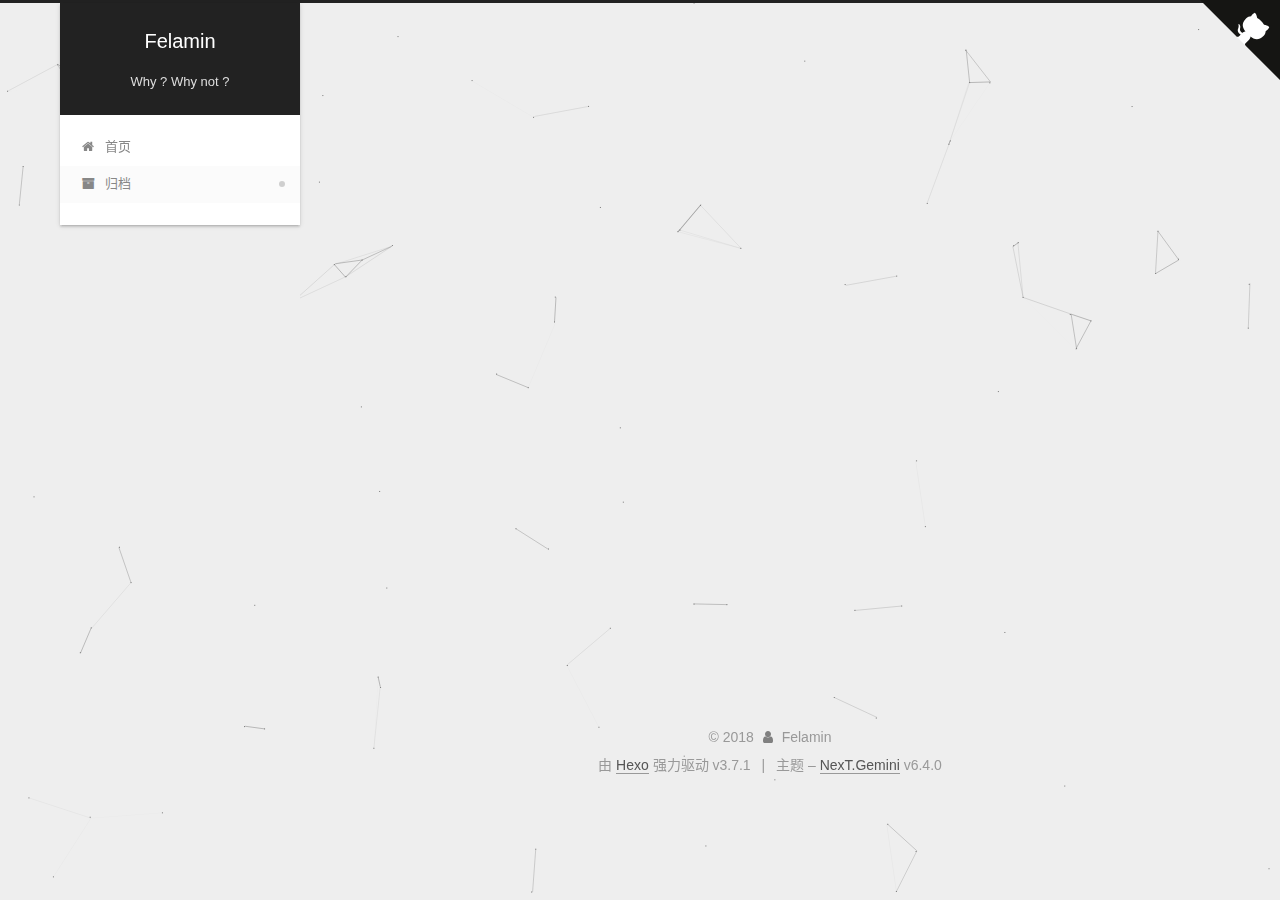
==== commit a758bea3: "Site updated: 2018-09-06 14:30:21" ====
--- a/archives/index.html
+++ b/archives/index.html
@@ -302,7 +302,7 @@
         
           
         
-        嗯..! 目前共计 1 篇日志。 继续努力。
+        嗯..! 目前共计 2 篇日志。 继续努力。
       </span>
       
 
@@ -317,6 +317,43 @@
           <div class="collection-title">
             <h1 class="archive-year" id="archive-year-2018">2018</h1>
           </div>
+        
+        
+
+        
+
+  <article class="post post-type-normal" itemscope itemtype="http://schema.org/Article">
+    <header class="post-header">
+
+      <h2 class="post-title">
+        
+            <a class="post-title-link" href="/2018/09/06/Resume/" itemprop="url">
+              
+                <span itemprop="name">Resume</span>
+              
+            </a>
+        
+      </h2>
+
+      <div class="post-meta">
+        <time class="post-time" itemprop="dateCreated"
+              datetime="2018-09-06T14:26:00+08:00"
+              content="2018-09-06" >
+          09-06
+        </time>
+      </div>
+
+    </header>
+  </article>
+
+
+
+      
+
+        
+        
+        
+
         
         
 
@@ -398,7 +435,7 @@
                 
                   <a href="/archives/">
                 
-                    <span class="site-state-item-count">1</span>
+                    <span class="site-state-item-count">2</span>
                     <span class="site-state-item-name">日志</span>
                   </a>
                 </div>
@@ -430,7 +467,11 @@
                     
                       
                     
-                    <span class="site-state-item-count">2</span>
+                      
+                    
+                      
+                    
+                    <span class="site-state-item-count">4</span>
                     <span class="site-state-item-name">标签</span>
                   
                 </div>
--- a/css/main.css
+++ b/css/main.css
@@ -1839,7 +1839,7 @@
   width: 4px;
   height: 4px;
   border-radius: 50%;
-  background: #b10aff;
+  background: #b3ffd7;
 }
 .links-of-blogroll {
   font-size: 13px;
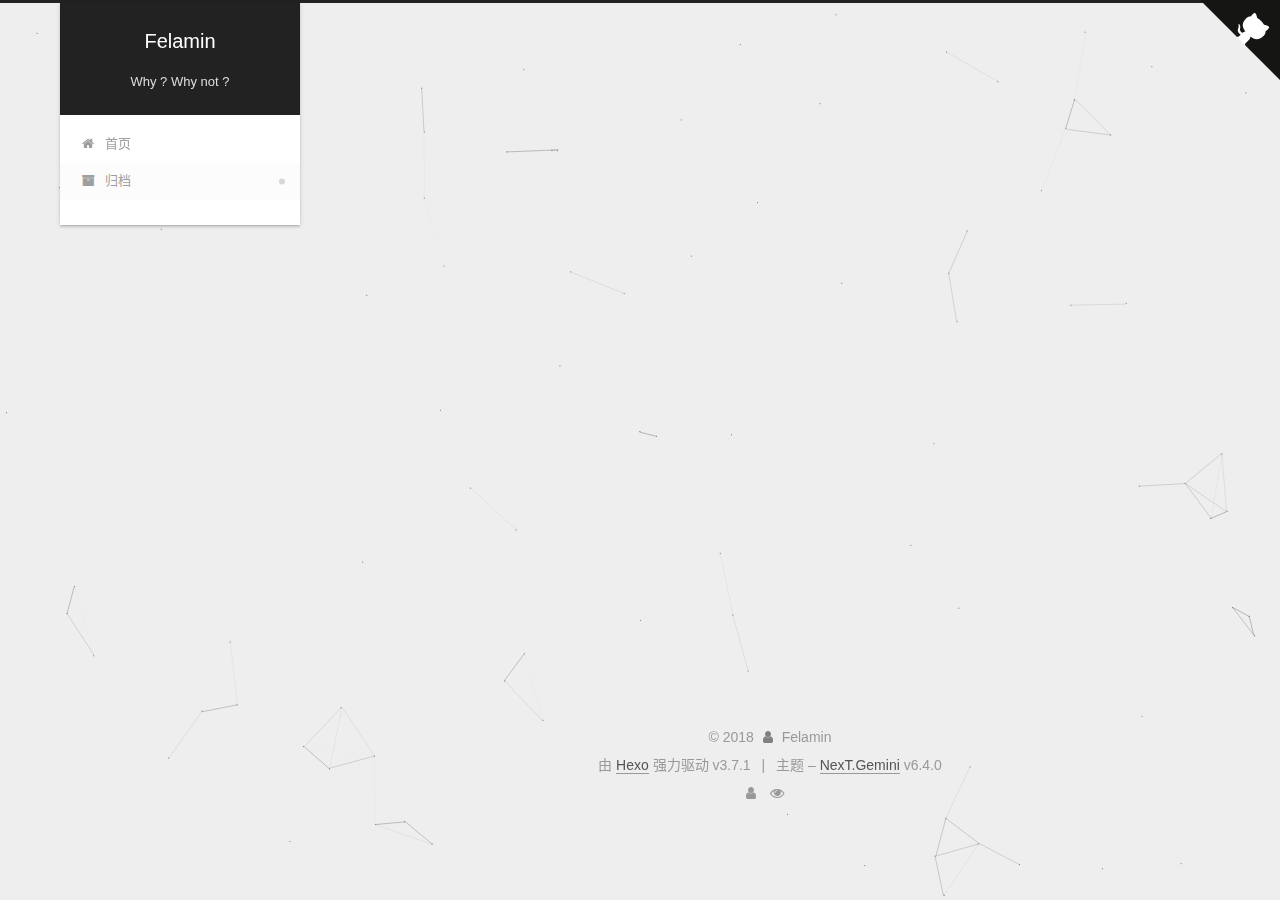
==== commit 6339f2ae: "Site updated: 2018-09-07 11:58:43" ====
--- a/archives/index.html
+++ b/archives/index.html
@@ -424,6 +424,10 @@
         <div class="site-overview">
           <div class="site-author motion-element" itemprop="author" itemscope itemtype="http://schema.org/Person">
             
+              <img class="site-author-image" itemprop="image"
+                src="/images/avatar.png"
+                alt="Felamin" />
+            
               <p class="site-author-name" itemprop="name">Felamin</p>
               <p class="site-description motion-element" itemprop="description">Just do all I could</p>
           </div>
@@ -540,6 +544,24 @@
 
 
         
+<div class="busuanzi-count">
+  <script async src="https://dn-lbstatics.qbox.me/busuanzi/2.3/busuanzi.pure.mini.js"></script>
+
+  
+    <span class="site-uv" title="总访客量">
+      <i class="fa fa-user"></i>
+      <span class="busuanzi-value" id="busuanzi_value_site_uv"></span>
+    </span>
+  
+
+  
+    <span class="site-pv" title="总访问量">
+      <i class="fa fa-eye"></i>
+      <span class="busuanzi-value" id="busuanzi_value_site_pv"></span>
+    </span>
+  
+</div>
+
 
 
 
--- a/css/main.css
+++ b/css/main.css
@@ -1757,6 +1757,9 @@
   border: 1px solid #eee;
   opacity: 1;
 }
+.site-author-image {
+  border-radius: 100%;
+}
 .site-author-name {
   margin: 0;
   text-align: center;
@@ -1839,7 +1842,7 @@
   width: 4px;
   height: 4px;
   border-radius: 50%;
-  background: #b3ffd7;
+  background: #ff380a;
 }
 .links-of-blogroll {
   font-size: 13px;
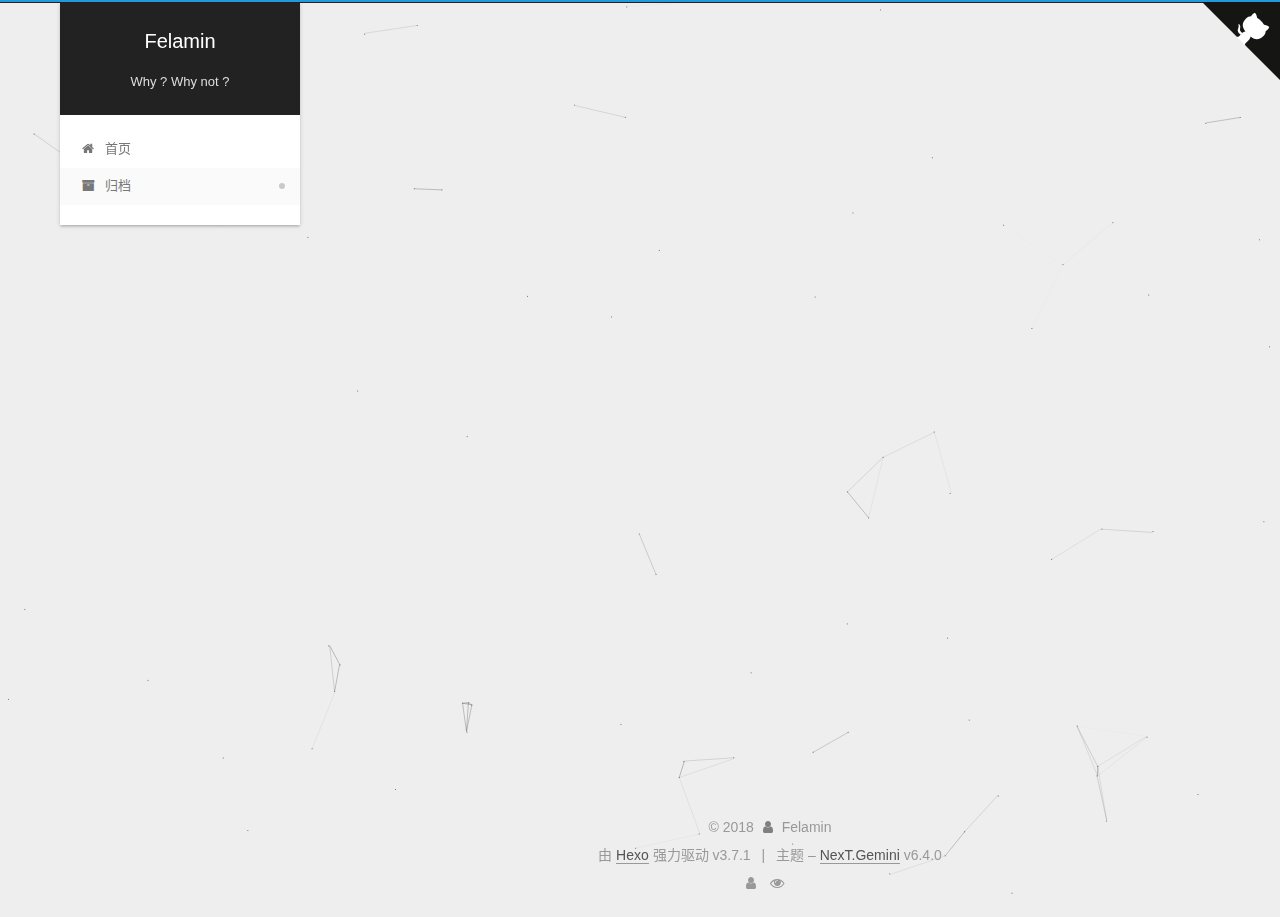
==== commit 91c55995: "Site updated: 2018-09-10 15:27:17" ====
--- a/archives/index.html
+++ b/archives/index.html
@@ -506,6 +506,9 @@
       
 
     </div>
+    <div id="music163player">
+        <iframe frameborder="no" border="0" marginwidth="0" marginheight="0" width=330 height=86 src="//music.163.com/outchain/player?type=2&id=468490608&auto=0&height=66"></iframe>
+    </div>
   </aside>
 
 
--- a/css/main.css
+++ b/css/main.css
@@ -1842,7 +1842,7 @@
   width: 4px;
   height: 4px;
   border-radius: 50%;
-  background: #ff380a;
+  background: #f1ff9f;
 }
 .links-of-blogroll {
   font-size: 13px;
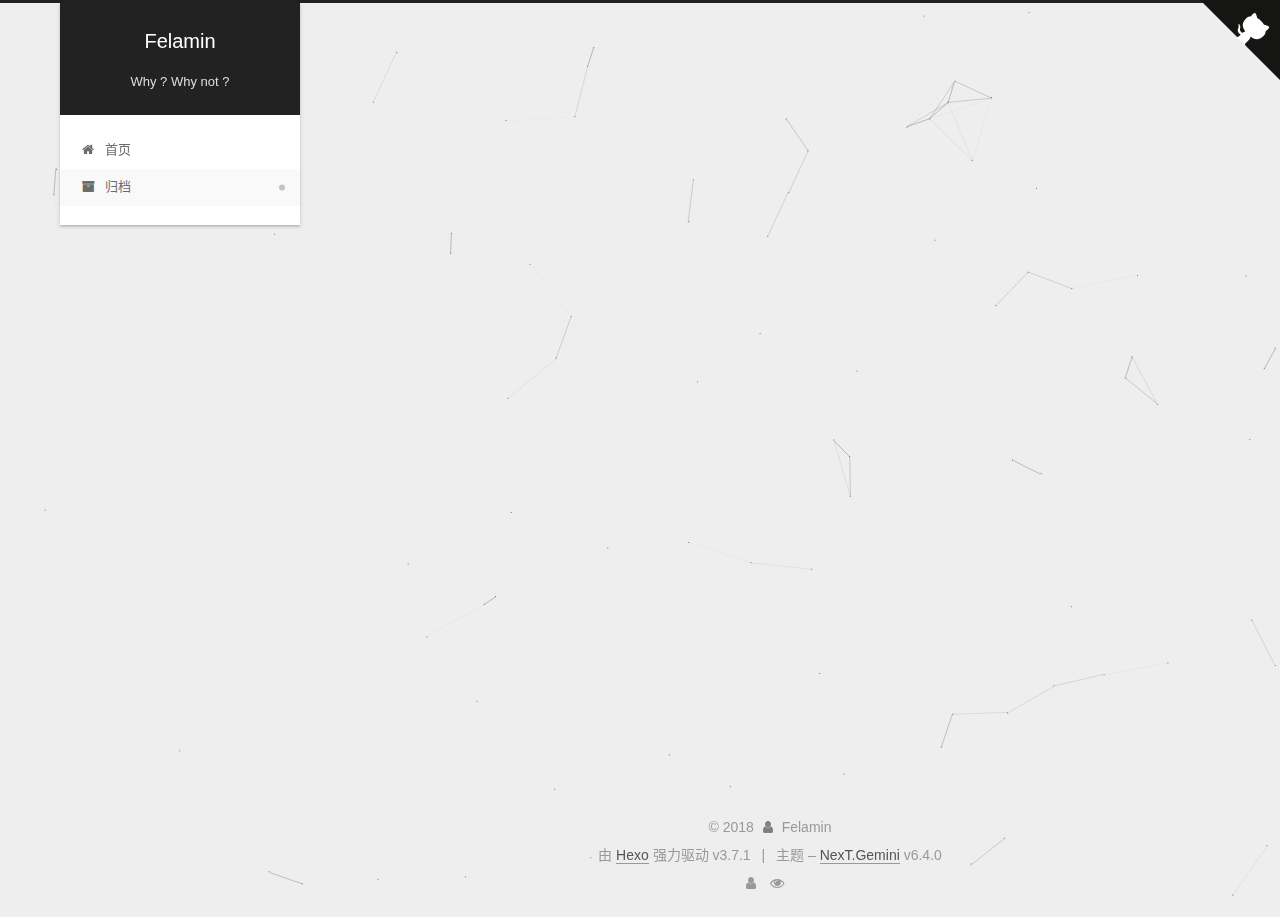
==== commit e9174d73: "Site updated: 2018-10-23 14:57:27" ====
--- a/archives/index.html
+++ b/archives/index.html
@@ -302,7 +302,7 @@
         
           
         
-        嗯..! 目前共计 2 篇日志。 继续努力。
+        嗯..! 目前共计 1 篇日志。 继续努力。
       </span>
       
 
@@ -317,43 +317,6 @@
           <div class="collection-title">
             <h1 class="archive-year" id="archive-year-2018">2018</h1>
           </div>
-        
-        
-
-        
-
-  <article class="post post-type-normal" itemscope itemtype="http://schema.org/Article">
-    <header class="post-header">
-
-      <h2 class="post-title">
-        
-            <a class="post-title-link" href="/2018/09/06/Resume/" itemprop="url">
-              
-                <span itemprop="name">Resume</span>
-              
-            </a>
-        
-      </h2>
-
-      <div class="post-meta">
-        <time class="post-time" itemprop="dateCreated"
-              datetime="2018-09-06T14:26:00+08:00"
-              content="2018-09-06" >
-          09-06
-        </time>
-      </div>
-
-    </header>
-  </article>
-
-
-
-      
-
-        
-        
-        
-
         
         
 
@@ -439,7 +402,7 @@
                 
                   <a href="/archives/">
                 
-                    <span class="site-state-item-count">2</span>
+                    <span class="site-state-item-count">1</span>
                     <span class="site-state-item-name">日志</span>
                   </a>
                 </div>
@@ -475,7 +438,7 @@
                     
                       
                     
-                    <span class="site-state-item-count">4</span>
+                    <span class="site-state-item-count">2</span>
                     <span class="site-state-item-name">标签</span>
                   
                 </div>
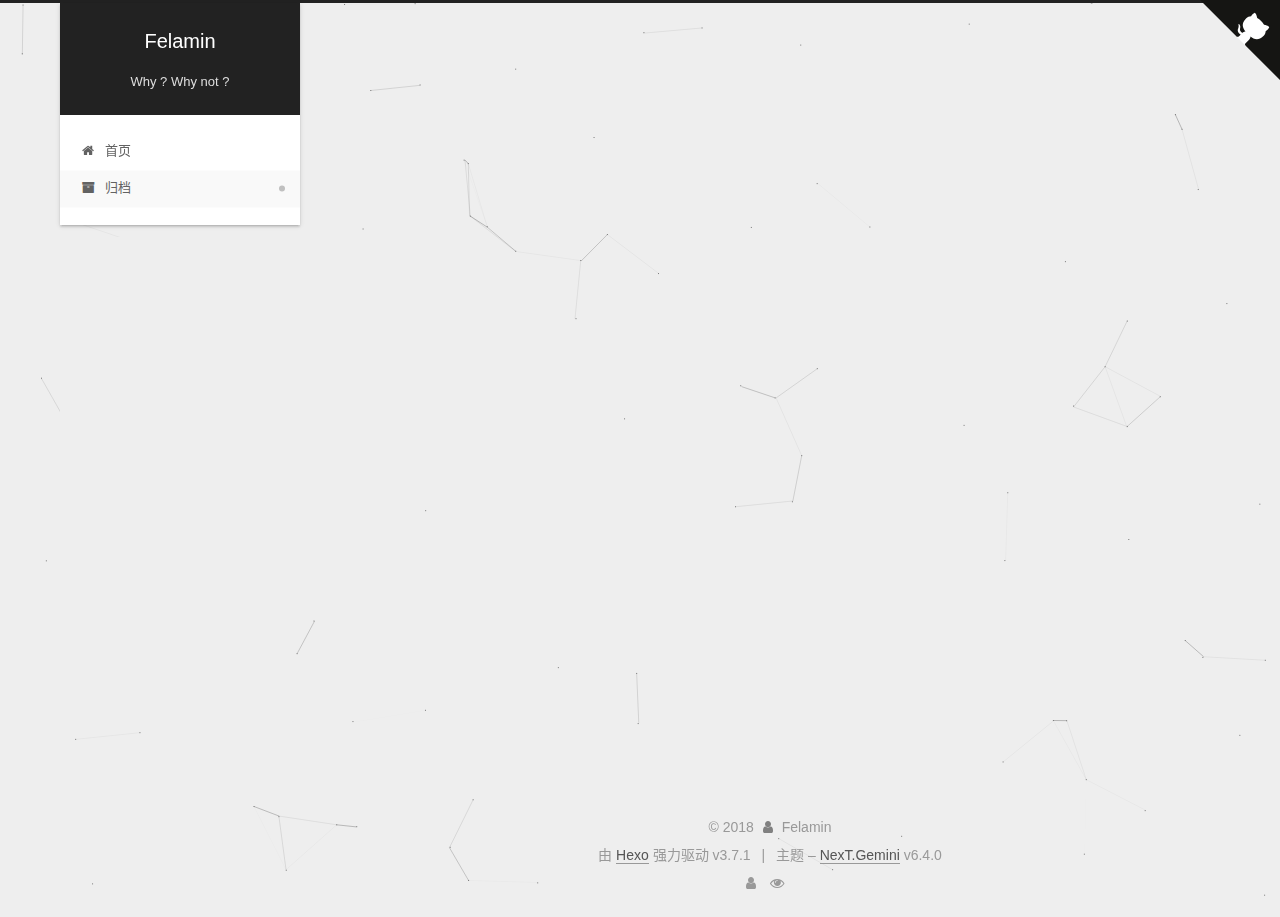
==== commit 589b76c8: "Site updated: 2018-10-23 15:01:26" ====
--- a/archives/index.html
+++ b/archives/index.html
@@ -302,7 +302,7 @@
         
           
         
-        嗯..! 目前共计 1 篇日志。 继续努力。
+        嗯..! 目前共计 2 篇日志。 继续努力。
       </span>
       
 
@@ -317,6 +317,43 @@
           <div class="collection-title">
             <h1 class="archive-year" id="archive-year-2018">2018</h1>
           </div>
+        
+        
+
+        
+
+  <article class="post post-type-normal" itemscope itemtype="http://schema.org/Article">
+    <header class="post-header">
+
+      <h2 class="post-title">
+        
+            <a class="post-title-link" href="/2018/09/06/Resume/" itemprop="url">
+              
+                <span itemprop="name">Resume</span>
+              
+            </a>
+        
+      </h2>
+
+      <div class="post-meta">
+        <time class="post-time" itemprop="dateCreated"
+              datetime="2018-09-06T14:26:00+08:00"
+              content="2018-09-06" >
+          09-06
+        </time>
+      </div>
+
+    </header>
+  </article>
+
+
+
+      
+
+        
+        
+        
+
         
         
 
@@ -402,7 +439,7 @@
                 
                   <a href="/archives/">
                 
-                    <span class="site-state-item-count">1</span>
+                    <span class="site-state-item-count">2</span>
                     <span class="site-state-item-name">日志</span>
                   </a>
                 </div>
@@ -438,7 +475,7 @@
                     
                       
                     
-                    <span class="site-state-item-count">2</span>
+                    <span class="site-state-item-count">4</span>
                     <span class="site-state-item-name">标签</span>
                   
                 </div>
--- a/css/main.css
+++ b/css/main.css
@@ -1842,7 +1842,7 @@
   width: 4px;
   height: 4px;
   border-radius: 50%;
-  background: #f1ff9f;
+  background: #1d0dec;
 }
 .links-of-blogroll {
   font-size: 13px;
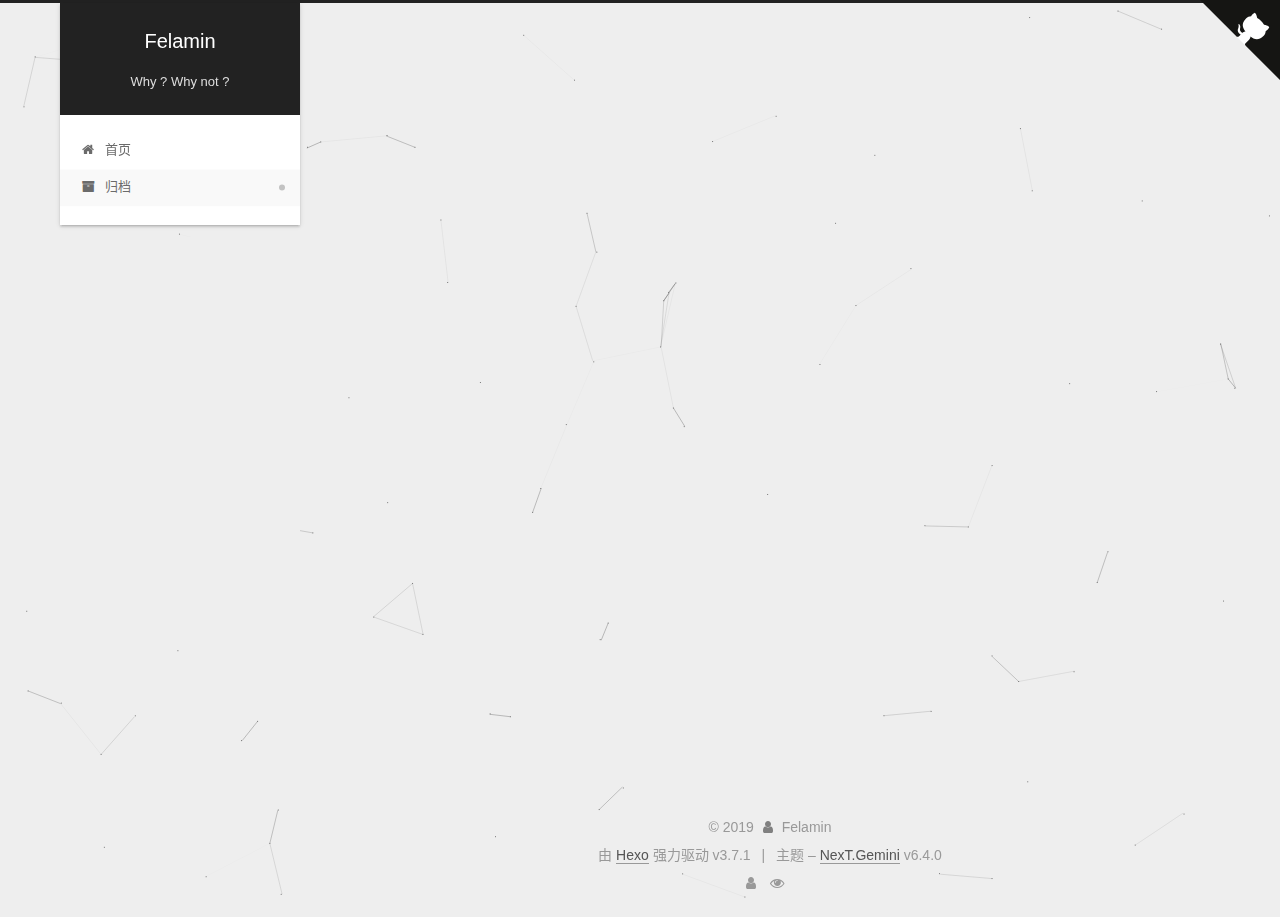
==== commit 150f1121: "Site updated: 2019-03-04 14:20:02" ====
--- a/archives/index.html
+++ b/archives/index.html
@@ -519,7 +519,7 @@
 
     <footer id="footer" class="footer">
       <div class="footer-inner">
-        <div class="copyright">&copy; <span itemprop="copyrightYear">2018</span>
+        <div class="copyright">&copy; <span itemprop="copyrightYear">2019</span>
   <span class="with-love" id="animate">
     <i class="fa fa-user"></i>
   </span>
--- a/css/main.css
+++ b/css/main.css
@@ -1842,7 +1842,7 @@
   width: 4px;
   height: 4px;
   border-radius: 50%;
-  background: #1d0dec;
+  background: #ffff24;
 }
 .links-of-blogroll {
   font-size: 13px;
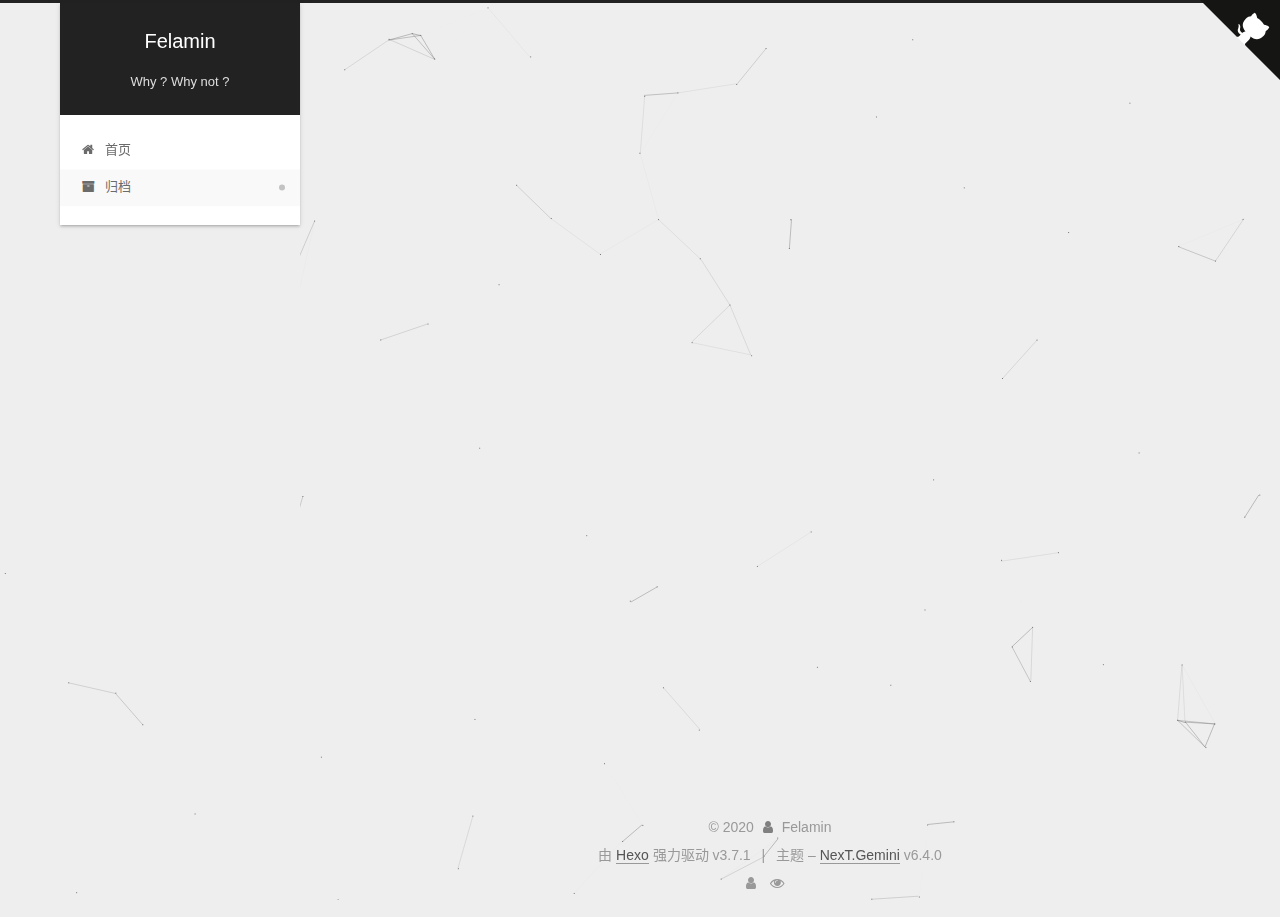
==== commit 5096ccc9: "Site updated: 2020-03-06 16:23:16" ====
--- a/archives/index.html
+++ b/archives/index.html
@@ -519,7 +519,7 @@
 
     <footer id="footer" class="footer">
       <div class="footer-inner">
-        <div class="copyright">&copy; <span itemprop="copyrightYear">2019</span>
+        <div class="copyright">&copy; <span itemprop="copyrightYear">2020</span>
   <span class="with-love" id="animate">
     <i class="fa fa-user"></i>
   </span>
--- a/css/main.css
+++ b/css/main.css
@@ -1842,7 +1842,7 @@
   width: 4px;
   height: 4px;
   border-radius: 50%;
-  background: #ffff24;
+  background: #750495;
 }
 .links-of-blogroll {
   font-size: 13px;
